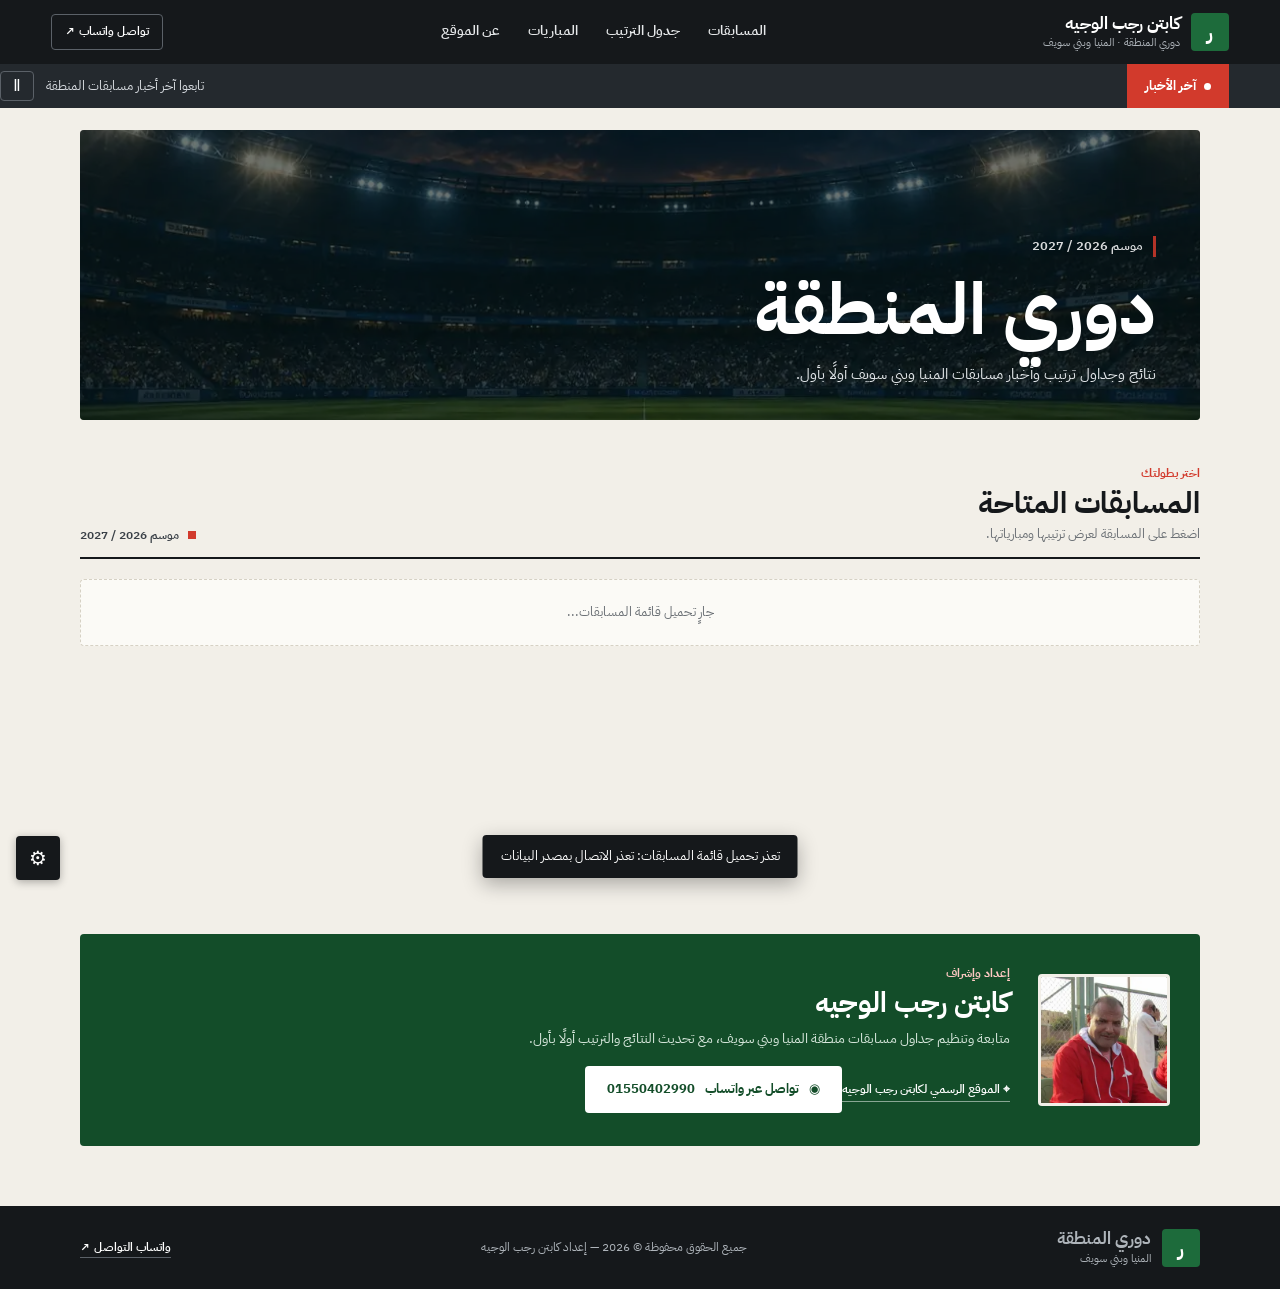
==== index.html @ 8dfc8357 "Add files via upload" ====
<!doctype html>
<html lang="ar" dir="rtl">
<head>
  <meta charset="utf-8">
  <meta name="viewport" content="width=device-width, initial-scale=1">
  <meta name="theme-color" content="#15181b">
  <meta name="description" content="الموقع الرسمي لكابتن رجب الوجيه لمتابعة وتنظيم مسابقات كرة القدم بمنطقة المنيا وبني سويف، مع نتائج المباريات وجداول الترتيب وأخبار المسابقات لموسم 2026-2027.">
  <meta name="author" content="كابتن رجب الوجيه">
  <link rel="canonical" href="https://elwageh27.github.io/league-management-2027/">
  <meta property="og:type" content="website">
  <meta property="og:locale" content="ar_EG">
  <meta property="og:site_name" content="كابتن رجب الوجيه | دوري المنطقة">
  <meta property="og:title" content="كابتن رجب الوجيه | الموقع الرسمي لمسابقات المنيا وبني سويف">
  <meta property="og:description" content="الموقع الرسمي لمتابعة وتنظيم مسابقات كرة القدم بمنطقة المنيا وبني سويف، والنتائج وجداول الترتيب والأخبار.">
  <meta property="og:url" content="https://elwageh27.github.io/league-management-2027/">
  <meta property="og:image" content="https://elwageh27.github.io/league-management-2027/assets/standings-reference.jpg">
  <meta property="og:image:alt" content="جدول ترتيب مسابقات منطقة المنيا وبني سويف بإشراف كابتن رجب الوجيه">
  <meta name="twitter:card" content="summary_large_image">
  <meta name="twitter:title" content="كابتن رجب الوجيه | دوري المنطقة">
  <meta name="twitter:description" content="الموقع الرسمي لمتابعة مسابقات كرة القدم بمنطقة المنيا وبني سويف.">
  <meta name="twitter:image" content="https://elwageh27.github.io/league-management-2027/assets/standings-reference.jpg">
  <title>كابتن رجب الوجيه | الموقع الرسمي لدوري المنطقة بالمنيا وبني سويف</title>
  <script type="application/ld+json">
  {
    "@context": "https://schema.org",
    "@graph": [
      {
        "@type": "Person",
        "@id": "https://elwageh27.github.io/league-management-2027/#organizer",
        "name": "كابتن رجب الوجيه",
        "url": "https://elwageh27.github.io/league-management-2027/",
        "image": "https://elwageh27.github.io/league-management-2027/assets/coach-ragab-web.webp",
        "description": "المسؤول عن تنظيم وإدارة ومتابعة مسابقات كرة القدم بمنطقة المنيا وبني سويف."
      },
      {
        "@type": "WebSite",
        "@id": "https://elwageh27.github.io/league-management-2027/#website",
        "url": "https://elwageh27.github.io/league-management-2027/",
        "name": "كابتن رجب الوجيه | دوري المنطقة",
        "description": "متابعة وتنظيم مسابقات كرة القدم بمنطقة المنيا وبني سويف، والنتائج وجداول الترتيب والأخبار.",
        "inLanguage": "ar-EG",
        "publisher": {
          "@id": "https://elwageh27.github.io/league-management-2027/#organizer"
        }
      }
    ]
  }
  </script>
  <link rel="preconnect" href="https://fonts.googleapis.com">
  <link rel="preconnect" href="https://fonts.gstatic.com" crossorigin>
  <link href="https://fonts.googleapis.com/css2?family=IBM+Plex+Sans+Arabic:wght@400;600;700&display=swap" rel="stylesheet">
  <link rel="preload" as="image" href="assets/stadium-bg.webp">
  <link rel="stylesheet" href="style.css">
</head>
<body>
  <div class="topline"></div>
  <header class="site-header">
    <a class="brand" href="#home" aria-label="الرئيسية">
      <span class="brand-mark">ر</span>
      <span><strong>كابتن رجب الوجيه</strong><small>دوري المنطقة · المنيا وبني سويف</small></span>
    </a>
    <nav id="mainNav">
      <a href="#leagues">المسابقات</a><a href="#standings">جدول الترتيب</a><a href="#matches">المباريات</a><a href="#about">عن الموقع</a>
    </nav>
    <a class="header-contact" href="https://wa.me/201550402990" target="_blank" rel="noopener">تواصل واتساب <span>↗</span></a>
    <button class="menu-toggle" id="menuToggle" aria-label="فتح القائمة">☰</button>
  </header>

  <section class="news-ticker" aria-label="شريط الأخبار">
    <div class="news-label"><i></i> آخر الأخبار</div>
    <div class="news-viewport"><div class="news-track" id="newsTrack"><span class="news-empty">تابعوا آخر أخبار مسابقات المنطقة</span></div></div>
    <button class="news-pause" id="newsPause" type="button" aria-label="إيقاف حركة الأخبار">Ⅱ</button>
  </section>

  <div class="news-modal hidden" id="newsModal" role="dialog" aria-modal="true" aria-labelledby="newsModalTitle">
    <div class="news-modal-card">
      <button class="news-modal-close" id="newsModalClose" aria-label="إغلاق">×</button>
      <span class="section-kicker">خبر من أخبار المنطقة</span><h2 id="newsModalTitle">عنوان الخبر</h2>
      <p id="newsModalBody"></p><small id="newsModalDate"></small>
    </div>
  </div>

  <div class="news-modal img-modal hidden" id="imgModal" role="dialog" aria-modal="true" aria-labelledby="imgModalTitle">
    <div class="news-modal-card">
      <button class="news-modal-close" id="imgModalClose" aria-label="إغلاق">×</button>
      <h2 id="imgModalTitle">افتح الموقع في المتصفح</h2>
      <p id="imgModalHint"></p>
      <img id="imgModalPic" alt="جدول الترتيب">
      <div class="img-modal-actions">
        <button class="btn btn-gold" id="imgOpenBrowser" type="button">فتح في المتصفح</button>
        <button class="btn btn-outline" id="imgCopyLink" type="button">نسخ رابط الموقع</button>
      </div>
    </div>
  </div>

  <main id="home">
    <section class="hero wrap" aria-label="مقدمة الموقع">
      <div class="hero-inner">
        <span class="hero-season">موسم 2026 / 2027</span>
        <h1>دوري المنطقة</h1>
        <p>نتائج وجداول ترتيب وأخبار مسابقات المنيا وبني سويف أولًا بأول.</p>
      </div>
    </section>

    <section class="section wrap" id="leagues">
      <div class="section-heading">
        <div><span class="section-kicker">اختر بطولتك</span><h2>المسابقات <em>المتاحة</em></h2><p>اضغط على المسابقة لعرض ترتيبها ومبارياتها.</p></div>
        <span class="live-pill"><i></i> موسم 2026 / 2027</span>
      </div>
      <div class="league-grid" id="leagueGrid">
        <div class="loading-card">جارٍ تحميل قائمة المسابقات...</div>
      </div>
    </section>

    <section class="section wrap competition-section hidden" id="competitionPanel">
      <div class="competition-banner compact-banner">
        <div class="competition-title-wrap"><span class="section-kicker">المسابقة المختارة</span><h2 id="competitionTitle">القسم الرابع</h2><p id="competitionRegion">منطقة المنيا وبني سويف</p><span class="selected-week" id="selectedWeek">لم تبدأ المباريات</span></div>
        <button class="btn btn-gold back-leagues" id="backToLeagues" type="button">← كل المسابقات</button>
      </div>
    </section>

    <section class="section wrap hidden" id="standingsSection">
      <div class="section-heading">
        <div><span class="section-kicker">ترتيب المسابقة</span><h2>جدول <em>الترتيب</em></h2><p>يتم احتساب النقاط وفارق الأهداف تلقائيًا.</p></div>
        <span class="live-pill"><i></i> الترتيب الحالي</span>
      </div>
      <div class="table-shell">
        <div class="table-top"><div><b id="tableLeagueName">القسم الرابع</b><small id="tableRegion">منطقة المنيا وبني سويف</small></div><span class="table-week" id="tableWeek">بعد الأسبوع الرابع</span></div>
        <div class="table-scroll"><table class="standings-table">
          <thead><tr><th>#</th><th class="team-col">الفريق</th><th>لعب</th><th>فاز</th><th>تعادل</th><th>خسر</th><th>له</th><th>عليه</th><th>الفارق</th><th>النقاط</th></tr></thead>
          <tbody id="standingsBody"><tr><td colspan="10">اختر مسابقة لعرض الجدول.</td></tr></tbody>
        </table></div>
        <div class="table-legend"><span><i class="legend-dot gold"></i> المراكز الأولى</span><span><i class="legend-dot green"></i> مركز متقدم</span><span>كسر التعادل: النقاط ثم فارق الأهداف ثم الأهداف المسجلة.</span></div>
      </div>
      <div class="standings-export">
        <button class="btn btn-gold" id="downloadStandingsImage" type="button">▧ تحميل جدول الترتيب كصورة</button>
        <button class="btn btn-whatsapp" id="shareStandingsText" type="button">مشاركة الترتيب على واتساب</button>
        <small>الصورة بتتنزل من المتصفح، ومشاركة واتساب بتشتغل من أي مكان حتى من فيسبوك.</small>
      </div>
    </section>

    <section class="section wrap hidden" id="matches">
      <div class="section-heading"><div><span class="section-kicker">سجل المواجهات</span><h2>المباريات <em>والنتائج</em></h2><p>كل نتائج المسابقة المختارة في مكان واحد.</p></div></div>
      <div class="matches-shell"><div class="matches-head"><b>نتائج المباريات</b><span id="matchesCount">0 مباراة</span></div><div id="matchesList"><div class="empty-state">لا توجد مباريات مسجلة حتى الآن.</div></div></div>
    </section>

    <section class="section wrap coach-section" id="about">
      <div class="coach-photo-wrap"><img src="assets/coach-ragab-web.webp" alt="صورة كابتن رجب الوجيه" class="coach-photo" width="160" height="160" loading="lazy" decoding="async"><span class="photo-ring"></span></div>
      <div class="coach-copy"><span class="section-kicker">إعداد وإشراف</span><h2>كابتن <em>رجب الوجيه</em></h2><p>متابعة وتنظيم جداول مسابقات منطقة المنيا وبني سويف، مع تحديث النتائج والترتيب أولًا بأول.</p><a class="coach-official-link" href="https://elwageh27.github.io/league-management-2027/" target="_blank" rel="noopener">⌖ الموقع الرسمي لكابتن رجب الوجيه</a><a class="btn btn-gold whatsapp-btn" href="https://wa.me/201550402990" target="_blank" rel="noopener"><span>◉</span> تواصل عبر واتساب <b>01550402990</b></a></div>
      <div class="coach-decoration">⚽</div>
    </section>
  </main>

  <footer class="site-footer">
    <div class="footer-inner wrap"><a class="brand" href="#home"><span class="brand-mark">ر</span><span><strong>دوري المنطقة</strong><small>المنيا وبني سويف</small></span></a><p>جميع الحقوق محفوظة © <span id="yearNow"></span> — إعداد كابتن رجب الوجيه</p><a href="https://wa.me/201550402990" target="_blank" rel="noopener">واتساب التواصل ↗</a></div>
  </footer>

  <button class="admin-fab" id="adminReveal" type="button" title="دخول الإدارة">⚙</button>
  <section class="admin-section hidden" id="admin">
    <div class="wrap">
      <div class="admin-heading"><div><span class="section-kicker">إدارة الموقع</span><h2>لوحة <em>التحكم</em></h2><p>التعديلات تُحفظ في Google Sheets ثم تُنشر ملفات البيانات إلى GitHub.</p></div><button class="btn btn-outline-dark" id="closeAdmin">إغلاق</button></div>
      <div class="login-card" id="loginCard"><form id="loginForm"><label for="password">رمز الإدارة PIN</label><div class="login-row"><input id="password" type="password" autocomplete="current-password" placeholder="أدخل رمز الإدارة" required><button class="btn btn-gold" type="submit">دخول</button></div><small id="loginNote">رمز الإدارة لا يُحفظ داخل الموقع.</small></form></div>
      <div class="dashboard hidden" id="dashboard">
        <div class="dashboard-top"><span class="admin-status">● متصل بوضع الإدارة</span><button class="mini-btn" id="logoutBtn">تسجيل الخروج</button></div>
        <div class="admin-league-bar"><label for="adminLeagueSelect">المسابقة التي تريد إدارتها</label><select id="adminLeagueSelect"></select></div>
        <div class="admin-tabs">
          <button class="tab active" data-tab="matchTab">إضافة نتيجة</button>
          <button class="tab" data-tab="teamTab">الفرق</button>
          <button class="tab" data-tab="baseTab">الرصيد الأساسي</button>
          <button class="tab" data-tab="settingsTab">إعدادات الأسبوع</button>
          <button class="tab" data-tab="newsTab">الأخبار</button>
        </div>
        <div class="tab-content active" id="matchTab">
          <div class="admin-grid">
            <form class="admin-card" id="matchForm"><h3>تسجيل مباراة</h3><div class="form-grid">
              <label>الأسبوع<input id="matchWeek" type="number" min="1" value="1" required></label>
              <label>التاريخ<input id="matchDate" type="date"></label>
              <label>الفريق الأول<select id="homeTeam"></select></label><label>الفريق الثاني<select id="awayTeam"></select></label>
              <label>أهداف الأول<input id="homeGoals" type="number" min="0" value="0" required></label><label>أهداف الثاني<input id="awayGoals" type="number" min="0" value="0" required></label>
            </div><button class="btn btn-gold" type="submit">حفظ النتيجة ونشر الترتيب</button><small id="matchFeedback"></small></form>
            <div class="admin-card"><h3>المباريات المسجلة</h3><div id="adminMatches" class="admin-list"></div></div>
          </div>
        </div>
        <div class="tab-content" id="teamTab">
          <div class="admin-grid">
            <form class="admin-card" id="teamForm"><h3>إضافة فريق جديد</h3><label>اسم الفريق<input id="newTeamName" required placeholder="اسم الفريق"></label><button class="btn btn-gold" type="submit">إضافة الفريق</button></form>
            <div class="admin-card"><h3>فرق المسابقة</h3><div id="adminTeams" class="admin-list"></div></div>
          </div>
        </div>
        <div class="tab-content" id="baseTab">
          <form class="admin-card" id="manualStatsForm"><h3>تعديل الرصيد الأساسي لفريق</h3><label>الفريق<select id="manualTeam"></select></label><div class="form-grid stats-grid">
            <label>لعب<input id="manualPlayed" type="number" min="0"></label><label>فاز<input id="manualWon" type="number" min="0"></label><label>تعادل<input id="manualDrawn" type="number" min="0"></label><label>خسر<input id="manualLost" type="number" min="0"></label><label>له<input id="manualGF" type="number" min="0"></label><label>عليه<input id="manualGA" type="number" min="0"></label><label>النقاط<input id="manualPoints" type="number" min="0"></label>
          </div><button class="btn btn-gold" type="submit">حفظ الرصيد الأساسي</button><small>الرصيد الأساسي يُضاف إلى نتائج المباريات الجديدة.</small></form>
        </div>
        <div class="tab-content" id="settingsTab">
          <form class="admin-card" id="settingsForm"><h3>بيانات المسابقة</h3><div class="form-grid"><label>اسم المسابقة<input id="settingTitle" required></label><label>المنطقة<input id="settingRegion"></label><label>الموسم<input id="settingSeason"></label><label>الأسبوع الحالي<input id="settingWeek" type="number" min="0"></label></div><button class="btn btn-gold" type="submit">حفظ الإعدادات</button><small id="settingsFeedback"></small></form>
        </div>
        <div class="tab-content" id="newsTab">
          <div class="admin-grid">
            <form class="admin-card" id="newsForm"><h3>نشر خبر مشترك</h3><label>عنوان الخبر<input id="newsTitle" required placeholder="عنوان مختصر"></label><label>نص الخبر<textarea id="newsContent" rows="4" required placeholder="اكتب تفاصيل الخبر"></textarea></label><button class="btn btn-gold" type="submit">نشر الخبر على كل المسابقات</button></form>
            <div class="admin-card"><h3>الأخبار المنشورة</h3><div id="adminNews" class="admin-list"></div></div>
          </div>
        </div>
      </div>
    </div>
  </section>
  <div class="toast" id="toast" role="status"></div>
  <script src="app.js"></script>
</body>
</html>
---- style.css ----
/* ==========================================================
   دوري المنطقة — نشرة المباراة
   ورق دافئ + حبر أسود + أخضر ملعب + أحمر للتنبيه. ألوان مسطحة، بدون تدرجات ولا توهج.
   الخط: IBM Plex Sans Arabic (400 / 600 / 700)
   ========================================================== */
*{box-sizing:border-box}
:root{
  --paper:#f2efe8;--card:#fbfaf6;--ink:#15181b;--ink2:#3a4047;--mute:#6b7075;
  --line:#d6d1c4;--hover:#eae6da;--soft:#ebe7da;
  --green:#1d6b3b;--green-d:#134d29;--red:#d23a2c;--pos:#1d6b3b;--neg:#c0372a;
}
html{scroll-behavior:smooth;scroll-padding-top:84px;-webkit-text-size-adjust:100%;overflow-x:hidden;max-width:100%}
body{margin:0;font-family:"IBM Plex Sans Arabic",system-ui,-apple-system,"Segoe UI",sans-serif;font-weight:400;font-size:16px;line-height:1.6;color:var(--ink);background:var(--paper);min-height:100vh;overflow-x:clip;max-width:100%}
a{text-decoration:none;color:inherit}
button,input,select,textarea{font:inherit}
img{max-width:100%}
.hidden{display:none!important}
.wrap{width:min(1120px,92%);margin-inline:auto}
:focus-visible{outline:3px solid var(--red);outline-offset:2px}

/* ---------- Header ---------- */
.topline{display:none}
.site-header{position:sticky;top:0;z-index:30;height:64px;padding:0 max(4vw,16px);display:flex;align-items:center;justify-content:space-between;gap:16px;background:var(--ink);color:#fff}
.brand{display:flex;align-items:center;gap:11px;flex-shrink:0}
.brand-mark{width:38px;height:38px;border-radius:4px;display:grid;place-items:center;font-size:20px;font-weight:700;background:var(--green);color:#fff}
.brand strong{display:block;font-weight:700;font-size:17px;line-height:1.25}
.brand small{display:block;color:#aeb4ba;font-size:11px}
.site-header nav{display:flex;align-items:center;gap:clamp(14px,2.4vw,28px);font-size:14px;font-weight:600;color:#e6e8ea}
.site-header nav a{padding:4px 0;border-bottom:2px solid transparent}
.site-header nav a:hover{border-color:var(--red)}
.header-contact{border:1px solid #5b6168;color:#fff;padding:7px 13px;border-radius:4px;font-size:12px;font-weight:600;white-space:nowrap}
.header-contact:hover{background:#fff;color:var(--ink)}
.menu-toggle{display:none;background:none;color:#fff;border:0;font-size:26px;cursor:pointer}

/* ---------- News ticker ---------- */
.news-ticker{height:44px;background:#24292e;color:#fff;display:flex;align-items:center;gap:12px;padding:0 max(4vw,14px) 0 0;overflow:hidden;position:relative;z-index:15}
.news-label{height:100%;display:flex;align-items:center;gap:8px;padding:0 18px;background:var(--red);color:#fff;font-weight:700;font-size:13px;white-space:nowrap}
.news-label i{width:7px;height:7px;background:#fff;border-radius:50%}
.news-viewport{direction:ltr;flex:1;min-width:0;overflow:hidden;height:100%;display:flex;align-items:center}
.news-track{display:flex;align-items:center;gap:22px;width:max-content;white-space:nowrap;direction:rtl;animation:tickerLTR 32s linear infinite;will-change:transform}
.news-track:hover,.news-track.paused{animation-play-state:paused}
@keyframes tickerLTR{0%{transform:translateX(-50%)}100%{transform:translateX(0)}}
.news-item{border:0;background:transparent;color:#fff;font-weight:600;font-size:14px;cursor:pointer;padding:6px 0}
.news-item:hover{text-decoration:underline}
.news-separator{color:var(--red);font-size:12px}
.news-empty{color:#d7dbe0;font-size:13px}
.news-pause{width:34px;height:30px;flex-shrink:0;border:1px solid #5b6168;border-radius:4px;background:transparent;color:#fff;font-size:15px;cursor:pointer}

/* ---------- Hero ---------- */
.hero{position:relative;isolation:isolate;overflow:hidden;margin-top:22px;min-height:290px;display:flex;align-items:flex-end;border-radius:4px;background:#10201a url("assets/stadium-bg.webp") center 40%/cover no-repeat}
.hero:before{content:"";position:absolute;inset:0;z-index:-1;background:rgba(8,18,13,.58)}
.hero:after{display:none}
.hero-inner{padding:30px clamp(20px,4vw,44px) 32px;max-width:640px}
.hero-season{display:block;color:#fff;opacity:.85;font-size:13px;font-weight:600;border-right:3px solid var(--red);padding-right:10px;margin-bottom:12px}
.hero h1{font-weight:700;font-size:clamp(40px,8vw,72px);line-height:1.15;margin:0 0 8px;color:#fff}
.hero p{margin:0;color:#e3e7ea;font-size:15px;line-height:1.9;max-width:500px}

/* ---------- Sections ---------- */
.section{padding-top:44px}
.section#leagues{min-height:50vh}
.section-heading{display:flex;align-items:flex-end;justify-content:space-between;gap:15px;margin-bottom:20px;padding-bottom:12px;border-bottom:2px solid var(--ink)}
.section-heading h2,.admin-heading h2{font-weight:700;font-size:30px;line-height:1.3;margin:0;color:var(--ink)}
.section-heading h2 em,.coach-copy h2 em,.admin-heading h2 em{font-style:normal;color:inherit}
.section-heading p,.admin-heading p{margin:2px 0 0;color:var(--mute);font-size:13px}
.section-kicker{display:block;font-size:12px;color:var(--red);font-weight:700}
.live-pill{color:var(--ink2);font-size:12px;font-weight:600;white-space:nowrap}
.live-pill i{display:inline-block;width:8px;height:8px;background:var(--red);margin-left:6px}

/* ---------- Buttons ---------- */
.btn{border:2px solid transparent;border-radius:4px;padding:11px 20px;font-weight:700;font-size:14px;cursor:pointer;display:inline-flex;align-items:center;justify-content:center;gap:10px;transition:background .15s,color .15s}
.btn:active{transform:translateY(1px)}
.btn:disabled{opacity:.6;cursor:wait}
.btn-gold{background:var(--ink);color:#fff}
.btn-gold:hover{background:var(--green)}
.btn-outline{border-color:currentColor;color:var(--ink);background:transparent}
.btn-outline:hover{background:var(--ink);color:#fff;border-color:var(--ink)}
.btn-whatsapp{background:#1c8a46;color:#fff}
.btn-whatsapp:hover{background:#14693a}

/* ---------- League list ---------- */
.league-grid{display:grid;grid-template-columns:repeat(2,minmax(0,1fr));gap:0 36px;counter-reset:lc}
.league-card{position:relative;display:block;text-align:right;border:0;border-bottom:1px solid var(--line);border-radius:0;padding:18px 54px 18px 8px;background:transparent;cursor:pointer;color:var(--ink);counter-increment:lc;transition:background .15s}
.league-card:before{content:counter(lc,decimal-leading-zero);position:absolute;right:8px;top:19px;font-size:20px;font-weight:700;color:var(--red);font-variant-numeric:tabular-nums}
.league-card:hover{background:var(--hover)}
.league-card.active{background:var(--ink);color:#fff}
.league-card.active:before{color:#fff}
.league-card.active p{color:#c9ced3}
.league-card-top{position:absolute;left:10px;top:50%;transform:translateY(-50%)}
.league-icon{display:none}
.league-arrow{font-size:20px;color:var(--mute)}
.league-card.active .league-arrow{color:#fff}
.league-card h3{font-size:18px;font-weight:700;margin:0 0 2px}
.league-card p{font-size:12px;color:var(--mute);margin:0}
.loading-card,.empty-state{grid-column:1/-1;padding:22px;text-align:center;color:var(--mute);background:var(--card);border:1px dashed var(--line);border-radius:4px;font-size:13px}

/* ---------- Selected competition ---------- */
.competition-section{padding-top:26px}
.competition-banner{display:flex;align-items:center;justify-content:space-between;gap:16px;padding:20px 24px;border-radius:4px;background:var(--green-d);color:#fff}
.competition-title-wrap{display:flex;flex-direction:column;gap:2px}
.competition-banner .section-kicker{color:#ffc9c3}
.competition-banner h2{font-weight:700;font-size:28px;margin:0;line-height:1.3}
.competition-banner p{margin:0;color:#cfe3d5;font-size:13px}
.selected-week{align-self:flex-start;margin-top:6px;font-size:12px;font-weight:600;color:#fff;border-right:3px solid var(--red);padding-right:8px}
.back-leagues{white-space:nowrap;flex-shrink:0;color:#fff}
.back-leagues:hover{background:#fff;color:var(--green-d);border-color:#fff}

/* ---------- Standings ---------- */
.table-shell{border:1px solid var(--ink);border-radius:4px;overflow:hidden;background:var(--card)}
.table-top{display:flex;justify-content:space-between;align-items:center;gap:12px;padding:14px 18px;border-bottom:1px solid var(--ink);background:var(--card)}
.table-top b{display:block;font-weight:700;font-size:20px;line-height:1.3}
.table-top small{color:var(--mute);font-size:12px}
.table-week{font-size:12px;font-weight:700;color:#fff;background:var(--red);padding:3px 10px;border-radius:3px;white-space:nowrap}
.table-scroll{overflow-x:auto;-webkit-overflow-scrolling:touch;overscroll-behavior-x:contain}
.standings-table{width:100%;min-width:560px;border-collapse:separate;border-spacing:0;text-align:center;font-size:14px}
.standings-table th{background:var(--ink);color:#fff;font-weight:600;font-size:12px;padding:11px 6px;white-space:nowrap}
.standings-table td{padding:11px 6px;font-weight:600;white-space:nowrap;color:var(--ink);background:var(--card);border-bottom:1px solid var(--line);font-variant-numeric:tabular-nums;direction:ltr}
.standings-table tbody tr:last-child td{border-bottom:0}
.standings-table th:nth-child(1),.standings-table td:nth-child(1){position:sticky;right:0;z-index:2;width:46px;min-width:46px}
.standings-table th:nth-child(2),.standings-table td:nth-child(2){position:sticky;right:46px;z-index:2;text-align:right;box-shadow:-6px 0 6px -6px rgba(0,0,0,.25)}
.standings-table th:last-child,.standings-table td:last-child{position:sticky;left:0;z-index:2;min-width:64px;box-shadow:6px 0 6px -6px rgba(0,0,0,.25)}
.standings-table td.team-cell{direction:rtl;text-align:right;font-weight:700;min-width:136px;max-width:210px;overflow:hidden;text-overflow:ellipsis}
.standings-table .team-col{text-align:right}
.team-badge{display:none}
.rank{font-weight:600;color:var(--mute)}
.standings-table td.rank.top{color:var(--green);font-weight:700;font-size:16px}
.standings-table tbody tr:nth-child(1) td:first-child{box-shadow:inset -4px 0 0 var(--green)}
.positive{color:var(--pos)}
.negative{color:var(--neg)}
.standings-table tbody tr td.points{background:var(--soft);font-weight:700;font-size:16px}
.standings-table tbody tr:hover td{background:var(--hover)}
.standings-table tbody tr:hover td.points{background:#e1dccd}
.table-legend{display:flex;gap:16px;flex-wrap:wrap;padding:11px 16px;color:var(--mute);font-size:11px;background:var(--paper);border-top:1px solid var(--line)}
.legend-dot{display:inline-block;width:9px;height:9px;margin-left:5px}
.legend-dot.gold{background:var(--green)}
.legend-dot.green{background:var(--ink2)}
.standings-export{display:flex;align-items:center;gap:12px;flex-wrap:wrap;margin-top:16px}
.standings-export .btn{padding:12px 22px;font-size:14px}
.standings-export small{font-size:12px;color:var(--mute)}

/* ---------- Matches ---------- */
.matches-shell{border:1px solid var(--ink);border-radius:4px;overflow:hidden;background:var(--card)}
.matches-head{display:flex;justify-content:space-between;align-items:center;padding:12px 18px;background:var(--ink);color:#fff}
.matches-head b{font-size:15px;font-weight:700}
.matches-head span{font-size:12px;color:#c9ced3}
.match-row{display:grid;grid-template-columns:92px 1fr 100px;align-items:center;gap:14px;padding:13px 18px;border-bottom:1px solid var(--line);content-visibility:auto;contain-intrinsic-size:auto 62px}
.match-row:last-child{border-bottom:0}
.match-week{font-size:12px;font-weight:600;color:var(--mute)}
.match-teams{display:grid;grid-template-columns:minmax(0,1fr) auto minmax(0,1fr);align-items:center;gap:12px;font-weight:700;font-size:15px}
.match-teams span:last-child{text-align:left}
.score{background:var(--ink);color:#fff;padding:4px 14px;border-radius:3px;font-weight:700;font-size:16px;direction:rtl;unicode-bidi:isolate;white-space:nowrap;font-variant-numeric:tabular-nums}
.match-date{text-align:left;color:var(--mute);font-size:12px}

/* ---------- Coach ---------- */
.coach-section{position:relative;display:flex;align-items:center;gap:28px;padding:30px;margin-top:64px;margin-bottom:60px;overflow:hidden;border-radius:4px;background:var(--green-d);color:#fff}
.coach-photo-wrap{position:relative;width:132px;height:132px;flex-shrink:0}
.coach-photo{width:100%;height:100%;object-fit:cover;border-radius:4px;border:3px solid var(--paper);display:block}
.photo-ring{display:none}
.coach-copy{max-width:600px}
.coach-copy .section-kicker{color:#ffc9c3}
.coach-copy h2{font-weight:700;font-size:28px;margin:2px 0 4px;line-height:1.3}
.coach-copy p{color:#d6e6db;line-height:1.9;font-size:14px;margin:4px 0 14px}
.coach-official-link{display:inline-block;margin:0 0 14px;color:#fff;font-size:12px;font-weight:600;border-bottom:1px solid rgba(255,255,255,.5);padding-bottom:2px}
.coach-official-link:hover{border-color:var(--red)}
.whatsapp-btn{font-size:13px;background:#fff;color:var(--green-d)}
.whatsapp-btn:hover{background:var(--ink);color:#fff}
.coach-decoration{display:none}

/* ---------- Footer ---------- */
.site-footer{background:var(--ink);color:#aeb4ba;padding:22px 0}
.footer-inner{display:flex;align-items:center;justify-content:space-between;gap:15px}
.footer-inner p{font-size:12px;margin:0}
.footer-inner>a:last-child{font-size:12px;color:#fff;font-weight:600;border-bottom:1px solid #5b6168}
.footer-inner>a:last-child:hover{border-color:var(--red)}

/* ---------- Admin ---------- */
.admin-fab{position:fixed;bottom:max(20px,env(safe-area-inset-bottom));left:max(16px,env(safe-area-inset-left));width:44px;height:44px;border:0;border-radius:4px;background:var(--ink);color:#fff;font-size:20px;box-shadow:0 2px 8px rgba(0,0,0,.3);z-index:35;cursor:pointer}
.admin-section{padding:50px 0 70px;background:var(--soft);border-top:2px solid var(--ink)}
.admin-heading{display:flex;justify-content:space-between;align-items:center;margin-bottom:20px}
.admin-heading h2{font-size:28px}
.btn-outline-dark{border-color:var(--ink);background:transparent;color:var(--ink)}
.btn-outline-dark:hover{background:var(--ink);color:#fff}
select,input,textarea{border:1px solid #b9b3a3;border-radius:4px;padding:10px 12px;background:#fff;color:var(--ink);outline:none;min-width:0}
select:focus,input:focus,textarea:focus{border-color:var(--ink);box-shadow:0 0 0 2px rgba(21,24,27,.15)}
.login-card,.admin-card{background:var(--card);border:1px solid var(--line);border-radius:4px;padding:20px;color:var(--ink);min-width:0}
.login-card{max-width:540px}
.login-card label,.admin-card label{display:flex;flex-direction:column;gap:6px;color:var(--ink2);font-size:13px;font-weight:600}
.login-row{display:flex;gap:9px;margin:9px 0}.login-row input{flex:1}
.login-card small,.admin-card small{display:block;color:var(--mute);font-size:11px;margin-top:9px}
.dashboard-top{display:flex;justify-content:space-between;align-items:center;gap:10px;flex-wrap:wrap;margin-bottom:14px}
.admin-status{color:var(--green);font-size:12px;font-weight:700}
.admin-league-bar{display:flex;align-items:center;gap:12px;background:var(--ink);padding:12px 16px;border-radius:4px;margin-bottom:12px}
.admin-league-bar label{color:#fff;white-space:nowrap;font-size:12px}
.admin-league-bar select{min-width:230px}
.admin-tabs{display:flex;gap:6px;flex-wrap:wrap;margin-bottom:14px}
.tab{border:1px solid var(--ink);background:transparent;color:var(--ink);padding:9px 14px;border-radius:4px;font-size:12px;font-weight:600;cursor:pointer}
.tab.active{background:var(--ink);color:#fff}
.tab-content{display:none}.tab-content.active{display:block}
.admin-grid{display:grid;grid-template-columns:minmax(0,1fr) minmax(0,1fr);gap:14px}
.admin-card h3{margin:0 0 15px;font-size:17px;font-weight:700}
.form-grid{display:grid;grid-template-columns:repeat(2,minmax(0,1fr));gap:12px;margin-bottom:14px}
.form-grid input,.form-grid select,.admin-card input,.admin-card select,.admin-card textarea{width:100%;max-width:100%}
.admin-card>label{margin-bottom:12px}.admin-card>.btn{margin-top:8px}
.admin-list{display:flex;flex-direction:column;gap:8px;max-height:430px;overflow:auto}
.admin-item{display:flex;align-items:center;justify-content:space-between;gap:10px;padding:9px 10px;border:1px solid var(--line);border-radius:4px;font-size:12px}
.admin-item>*:first-child{min-width:0;overflow-wrap:anywhere}
.mini-actions{display:flex;gap:5px;flex-shrink:0}
.mini-btn{border:1px solid #b9b3a3;background:#fff;color:var(--ink2);border-radius:3px;padding:5px 9px;font-size:11px;cursor:pointer}
.mini-btn.delete{color:var(--neg);border-color:#e3b8b3}
.stats-grid{grid-template-columns:repeat(4,minmax(0,1fr))}

/* ---------- Toast + modals ---------- */
.toast{position:fixed;bottom:22px;right:50%;transform:translate(50%,20px);opacity:0;pointer-events:none;background:var(--ink);color:#fff;padding:11px 18px;border-radius:4px;font-size:13px;box-shadow:0 6px 20px rgba(0,0,0,.3);z-index:100;transition:.25s;max-width:min(90vw,500px);text-align:center}
.toast.show{opacity:1;transform:translate(50%,0)}
.news-modal{position:fixed;inset:0;background:rgba(15,18,20,.78);z-index:90;display:grid;place-items:center;padding:20px}
.news-modal-card{position:relative;background:var(--card);border-top:4px solid var(--red);width:min(560px,100%);border-radius:4px;padding:26px;color:var(--ink)}
.news-modal-close{position:absolute;left:12px;top:10px;border:0;background:var(--soft);color:var(--ink);border-radius:4px;width:32px;height:32px;font-size:22px;cursor:pointer}
.news-modal-card h2{font-weight:700;margin:6px 0 8px;font-size:24px;line-height:1.4}
.news-modal-card p{line-height:2;color:var(--ink2)}
.news-modal-card small{color:var(--mute)}
.img-modal{overflow-y:auto;align-items:start}
.img-modal .news-modal-card{margin:auto;padding:22px 18px}
.img-modal h2{font-size:22px}
.img-modal p{margin:0 0 12px;padding:10px 12px;font-size:14px;font-weight:600;line-height:1.8;color:var(--ink);background:#fbe9e6;border-right:3px solid var(--red);border-radius:3px}
.img-modal img{display:block;width:100%;height:auto;border-radius:4px;border:1px solid var(--line)}
.img-modal-actions{display:flex;flex-wrap:wrap;gap:10px;margin-top:14px}
.img-modal-actions .btn{flex:1;min-width:130px;padding:12px 10px;font-size:13px}

/* ---------- Tablet ---------- */
@media(max-width:900px){
  .site-header nav{gap:14px}
}

/* ---------- Mobile ---------- */
@media(max-width:650px){
  html{scroll-padding-top:70px}
  .site-header{height:60px;padding:0 14px;gap:10px}
  .brand-mark{width:36px;height:36px;font-size:18px}
  .brand strong{font-size:15px}.brand small{font-size:10px}
  .site-header nav{display:none;position:absolute;top:60px;right:0;left:0;background:#1d2226;padding:10px 20px 14px;flex-direction:column;align-items:stretch;gap:0}
  .site-header nav.open{display:flex}
  .site-header nav a{padding:12px 0;border-bottom:1px solid rgba(255,255,255,.1)}
  .header-contact{font-size:11px;padding:6px 9px;margin-right:auto}
  .menu-toggle{display:block;padding:3px}
  .news-ticker{height:42px;padding:0 8px 0 0;gap:8px}
  .news-label{font-size:11px;padding:0 11px}.news-pause{width:30px;height:28px}.news-item{font-size:12px}.news-track{gap:14px}

  .hero{min-height:240px;margin-top:14px}
  .hero-inner{padding:20px 16px 22px}
  .hero p{font-size:13px;line-height:1.8}

  .section{padding-top:32px}
  .section-heading{align-items:flex-start;margin-bottom:14px}
  .section-heading h2{font-size:25px}.section-heading p{font-size:12px}
  .live-pill{font-size:11px}
  .league-grid{grid-template-columns:minmax(0,1fr)}
  .league-card{padding:15px 48px 15px 8px}
  .league-card:before{top:16px;font-size:18px}
  .league-card h3{font-size:16px}.league-card p{font-size:11px}

  .competition-section{padding-top:22px}
  .competition-banner{padding:15px;gap:10px}
  .competition-banner h2{font-size:22px}.competition-banner p{font-size:12px}
  .back-leagues{font-size:11px;padding:8px 10px}

  .table-top{padding:11px 13px}.table-top b{font-size:17px}.table-top small{font-size:10px}
  .standings-table{font-size:13px}
  .standings-table th{padding:10px 5px}.standings-table td{padding:10px 5px}
  .standings-table td.team-cell{min-width:120px;max-width:150px}
  .table-legend{font-size:10px;gap:10px}
  .standings-export{flex-direction:column;align-items:stretch}
  .standings-export .btn{width:100%}
  .standings-export small{font-size:11px;text-align:center}

  .match-row{grid-template-columns:76px 1fr;gap:8px;padding:12px}
  .match-teams{grid-column:1/-1;grid-row:2;gap:8px;font-size:14px}
  .match-date{grid-column:2;grid-row:1}
  .match-week{grid-column:1;grid-row:1}

  .coach-section{margin-top:48px;margin-bottom:40px;padding:18px 16px;gap:16px;align-items:flex-start}
  .coach-photo-wrap{width:84px;height:84px}
  .coach-copy h2{font-size:22px}.coach-copy p{font-size:12px}
  .whatsapp-btn{font-size:11px;padding:10px 12px}

  .footer-inner{flex-wrap:wrap}
  .footer-inner p{order:3;width:100%;text-align:center}
  .footer-inner .brand-mark{width:32px;height:32px}

  .admin-fab{bottom:max(14px,env(safe-area-inset-bottom));left:max(12px,env(safe-area-inset-left))}
  .admin-section{padding:34px 0}
  .admin-heading h2{font-size:24px}
  .admin-league-bar{align-items:stretch;flex-direction:column}
  .admin-league-bar select{width:100%;min-width:0}
  .admin-tabs{display:grid;grid-template-columns:repeat(2,minmax(0,1fr))}
  .tab{font-size:11px;padding:9px 6px}
  .admin-grid{grid-template-columns:minmax(0,1fr)}
  .stats-grid{grid-template-columns:repeat(2,minmax(0,1fr))}
  .form-grid{gap:10px}
  .login-row{flex-direction:column}.login-row .btn{width:100%}
}
@media(max-width:400px){
  .brand small,.header-contact span{display:none}
  .brand strong{font-size:14px}
  .hero h1{font-size:38px}
  .standings-table{min-width:520px}
  .coach-section{flex-direction:column;align-items:center;text-align:center}
  .section-heading{flex-direction:column;align-items:flex-start}
}
@media(prefers-reduced-motion:reduce){
  *,*:before,*:after{scroll-behavior:auto!important;animation-duration:.01ms!important;transition-duration:.01ms!important}
}
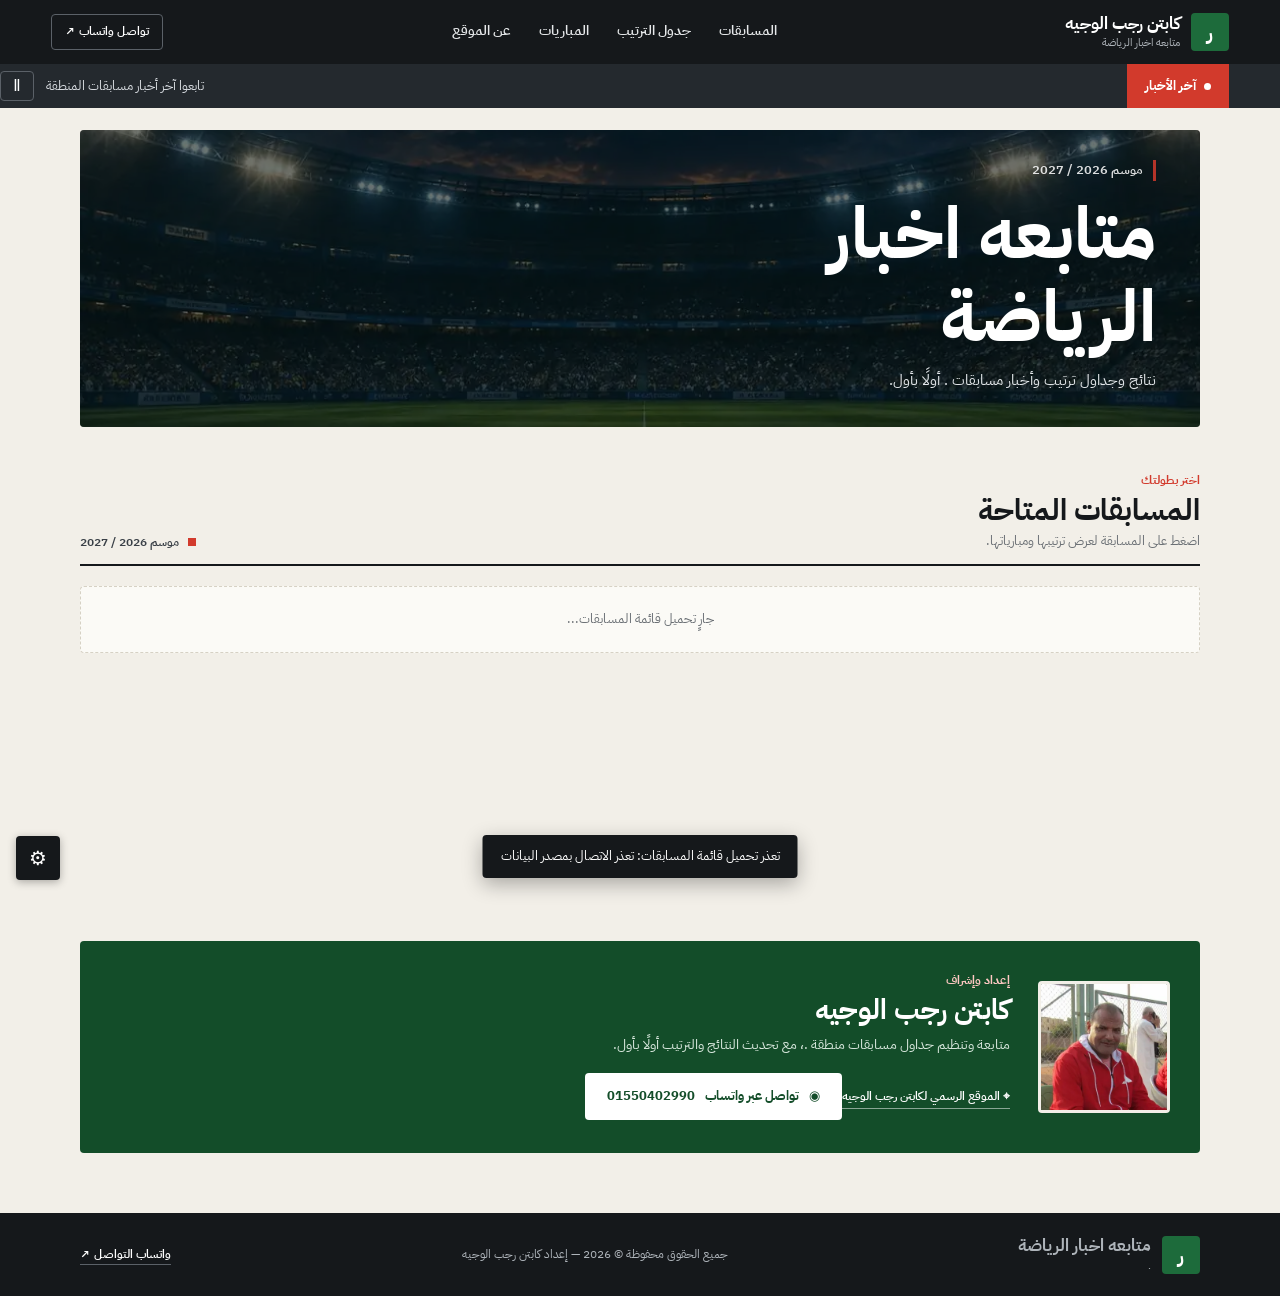
==== commit cb3a26b3: "Add files via upload" ====
--- a/index.html
+++ b/index.html
@@ -4,22 +4,22 @@
   <meta charset="utf-8">
   <meta name="viewport" content="width=device-width, initial-scale=1">
   <meta name="theme-color" content="#15181b">
-  <meta name="description" content="الموقع الرسمي لكابتن رجب الوجيه لمتابعة وتنظيم مسابقات كرة القدم بمنطقة المنيا وبني سويف، مع نتائج المباريات وجداول الترتيب وأخبار المسابقات لموسم 2026-2027.">
+  <meta name="description" content="الموقع الرسمي لكابتن رجب الوجيه لمتابعة وتنظيم مسابقات كرة القدم بمنطقة .، مع نتائج المباريات وجداول الترتيب وأخبار المسابقات لموسم 2026-2027.">
   <meta name="author" content="كابتن رجب الوجيه">
   <link rel="canonical" href="https://elwageh27.github.io/league-management-2027/">
   <meta property="og:type" content="website">
   <meta property="og:locale" content="ar_EG">
-  <meta property="og:site_name" content="كابتن رجب الوجيه | دوري المنطقة">
-  <meta property="og:title" content="كابتن رجب الوجيه | الموقع الرسمي لمسابقات المنيا وبني سويف">
-  <meta property="og:description" content="الموقع الرسمي لمتابعة وتنظيم مسابقات كرة القدم بمنطقة المنيا وبني سويف، والنتائج وجداول الترتيب والأخبار.">
+  <meta property="og:site_name" content="كابتن رجب الوجيه | متابعه اخبار الرياضة ">
+  <meta property="og:title" content="كابتن رجب الوجيه | الموقع الرسمي لمسابقات ">
+  <meta property="og:description" content="الموقع الرسمي لمتابعة وتنظيم مسابقات كرة القدم بمنطقة .، والنتائج وجداول الترتيب والأخبار.">
   <meta property="og:url" content="https://elwageh27.github.io/league-management-2027/">
   <meta property="og:image" content="https://elwageh27.github.io/league-management-2027/assets/standings-reference.jpg">
-  <meta property="og:image:alt" content="جدول ترتيب مسابقات منطقة المنيا وبني سويف بإشراف كابتن رجب الوجيه">
+  <meta property="og:image:alt" content="جدول ترتيب مسابقات منطقة . بإشراف كابتن رجب الوجيه">
   <meta name="twitter:card" content="summary_large_image">
-  <meta name="twitter:title" content="كابتن رجب الوجيه | دوري المنطقة">
-  <meta name="twitter:description" content="الموقع الرسمي لمتابعة مسابقات كرة القدم بمنطقة المنيا وبني سويف.">
+  <meta name="twitter:title" content="كابتن رجب الوجيه | متابعه اخبار الرياضة ">
+  <meta name="twitter:description" content="الموقع الرسمي لمتابعة مسابقات كرة القدم بمنطقة ..">
   <meta name="twitter:image" content="https://elwageh27.github.io/league-management-2027/assets/standings-reference.jpg">
-  <title>كابتن رجب الوجيه | الموقع الرسمي لدوري المنطقة بالمنيا وبني سويف</title>
+  <title>كابتن رجب الوجيه | الموقع الرسمي لمتابعه اخبار الرياضة  ب</title>
   <script type="application/ld+json">
   {
     "@context": "https://schema.org",
@@ -30,14 +30,14 @@
         "name": "كابتن رجب الوجيه",
         "url": "https://elwageh27.github.io/league-management-2027/",
         "image": "https://elwageh27.github.io/league-management-2027/assets/coach-ragab-web.webp",
-        "description": "المسؤول عن تنظيم وإدارة ومتابعة مسابقات كرة القدم بمنطقة المنيا وبني سويف."
+        "description": "المسؤول عن تنظيم وإدارة ومتابعة مسابقات كرة القدم بمنطقة .."
       },
       {
         "@type": "WebSite",
         "@id": "https://elwageh27.github.io/league-management-2027/#website",
         "url": "https://elwageh27.github.io/league-management-2027/",
-        "name": "كابتن رجب الوجيه | دوري المنطقة",
-        "description": "متابعة وتنظيم مسابقات كرة القدم بمنطقة المنيا وبني سويف، والنتائج وجداول الترتيب والأخبار.",
+        "name": "كابتن رجب الوجيه | متابعه اخبار الرياضة ",
+        "description": "متابعة وتنظيم مسابقات كرة القدم بمنطقة .، والنتائج وجداول الترتيب والأخبار.",
         "inLanguage": "ar-EG",
         "publisher": {
           "@id": "https://elwageh27.github.io/league-management-2027/#organizer"
@@ -57,7 +57,7 @@
   <header class="site-header">
     <a class="brand" href="#home" aria-label="الرئيسية">
       <span class="brand-mark">ر</span>
-      <span><strong>كابتن رجب الوجيه</strong><small>دوري المنطقة · المنيا وبني سويف</small></span>
+      <span><strong>كابتن رجب الوجيه</strong><small>متابعه اخبار الرياضة </small></span>
     </a>
     <nav id="mainNav">
       <a href="#leagues">المسابقات</a><a href="#standings">جدول الترتيب</a><a href="#matches">المباريات</a><a href="#about">عن الموقع</a>
@@ -97,8 +97,8 @@
     <section class="hero wrap" aria-label="مقدمة الموقع">
       <div class="hero-inner">
         <span class="hero-season">موسم 2026 / 2027</span>
-        <h1>دوري المنطقة</h1>
-        <p>نتائج وجداول ترتيب وأخبار مسابقات المنيا وبني سويف أولًا بأول.</p>
+        <h1>متابعه اخبار الرياضة </h1>
+        <p>نتائج وجداول ترتيب وأخبار مسابقات . أولًا بأول.</p>
       </div>
     </section>
 
@@ -114,7 +114,7 @@
 
     <section class="section wrap competition-section hidden" id="competitionPanel">
       <div class="competition-banner compact-banner">
-        <div class="competition-title-wrap"><span class="section-kicker">المسابقة المختارة</span><h2 id="competitionTitle">القسم الرابع</h2><p id="competitionRegion">منطقة المنيا وبني سويف</p><span class="selected-week" id="selectedWeek">لم تبدأ المباريات</span></div>
+        <div class="competition-title-wrap"><span class="section-kicker">المسابقة المختارة</span><h2 id="competitionTitle">القسم الرابع</h2><p id="competitionRegion">منطقة .</p><span class="selected-week" id="selectedWeek">لم تبدأ المباريات</span></div>
         <button class="btn btn-gold back-leagues" id="backToLeagues" type="button">← كل المسابقات</button>
       </div>
     </section>
@@ -125,7 +125,7 @@
         <span class="live-pill"><i></i> الترتيب الحالي</span>
       </div>
       <div class="table-shell">
-        <div class="table-top"><div><b id="tableLeagueName">القسم الرابع</b><small id="tableRegion">منطقة المنيا وبني سويف</small></div><span class="table-week" id="tableWeek">بعد الأسبوع الرابع</span></div>
+        <div class="table-top"><div><b id="tableLeagueName">القسم الرابع</b><small id="tableRegion">منطقة .</small></div><span class="table-week" id="tableWeek">بعد الأسبوع الرابع</span></div>
         <div class="table-scroll"><table class="standings-table">
           <thead><tr><th>#</th><th class="team-col">الفريق</th><th>لعب</th><th>فاز</th><th>تعادل</th><th>خسر</th><th>له</th><th>عليه</th><th>الفارق</th><th>النقاط</th></tr></thead>
           <tbody id="standingsBody"><tr><td colspan="10">اختر مسابقة لعرض الجدول.</td></tr></tbody>
@@ -146,13 +146,13 @@
 
     <section class="section wrap coach-section" id="about">
       <div class="coach-photo-wrap"><img src="assets/coach-ragab-web.webp" alt="صورة كابتن رجب الوجيه" class="coach-photo" width="160" height="160" loading="lazy" decoding="async"><span class="photo-ring"></span></div>
-      <div class="coach-copy"><span class="section-kicker">إعداد وإشراف</span><h2>كابتن <em>رجب الوجيه</em></h2><p>متابعة وتنظيم جداول مسابقات منطقة المنيا وبني سويف، مع تحديث النتائج والترتيب أولًا بأول.</p><a class="coach-official-link" href="https://elwageh27.github.io/league-management-2027/" target="_blank" rel="noopener">⌖ الموقع الرسمي لكابتن رجب الوجيه</a><a class="btn btn-gold whatsapp-btn" href="https://wa.me/201550402990" target="_blank" rel="noopener"><span>◉</span> تواصل عبر واتساب <b>01550402990</b></a></div>
+      <div class="coach-copy"><span class="section-kicker">إعداد وإشراف</span><h2>كابتن <em>رجب الوجيه</em></h2><p>متابعة وتنظيم جداول مسابقات منطقة .، مع تحديث النتائج والترتيب أولًا بأول.</p><a class="coach-official-link" href="https://elwageh27.github.io/league-management-2027/" target="_blank" rel="noopener">⌖ الموقع الرسمي لكابتن رجب الوجيه</a><a class="btn btn-gold whatsapp-btn" href="https://wa.me/201550402990" target="_blank" rel="noopener"><span>◉</span> تواصل عبر واتساب <b>01550402990</b></a></div>
       <div class="coach-decoration">⚽</div>
     </section>
   </main>
 
   <footer class="site-footer">
-    <div class="footer-inner wrap"><a class="brand" href="#home"><span class="brand-mark">ر</span><span><strong>دوري المنطقة</strong><small>المنيا وبني سويف</small></span></a><p>جميع الحقوق محفوظة © <span id="yearNow"></span> — إعداد كابتن رجب الوجيه</p><a href="https://wa.me/201550402990" target="_blank" rel="noopener">واتساب التواصل ↗</a></div>
+    <div class="footer-inner wrap"><a class="brand" href="#home"><span class="brand-mark">ر</span><span><strong>متابعه اخبار الرياضة </strong><small>.</small></span></a><p>جميع الحقوق محفوظة © <span id="yearNow"></span> — إعداد كابتن رجب الوجيه</p><a href="https://wa.me/201550402990" target="_blank" rel="noopener">واتساب التواصل ↗</a></div>
   </footer>
 
   <button class="admin-fab" id="adminReveal" type="button" title="دخول الإدارة">⚙</button>
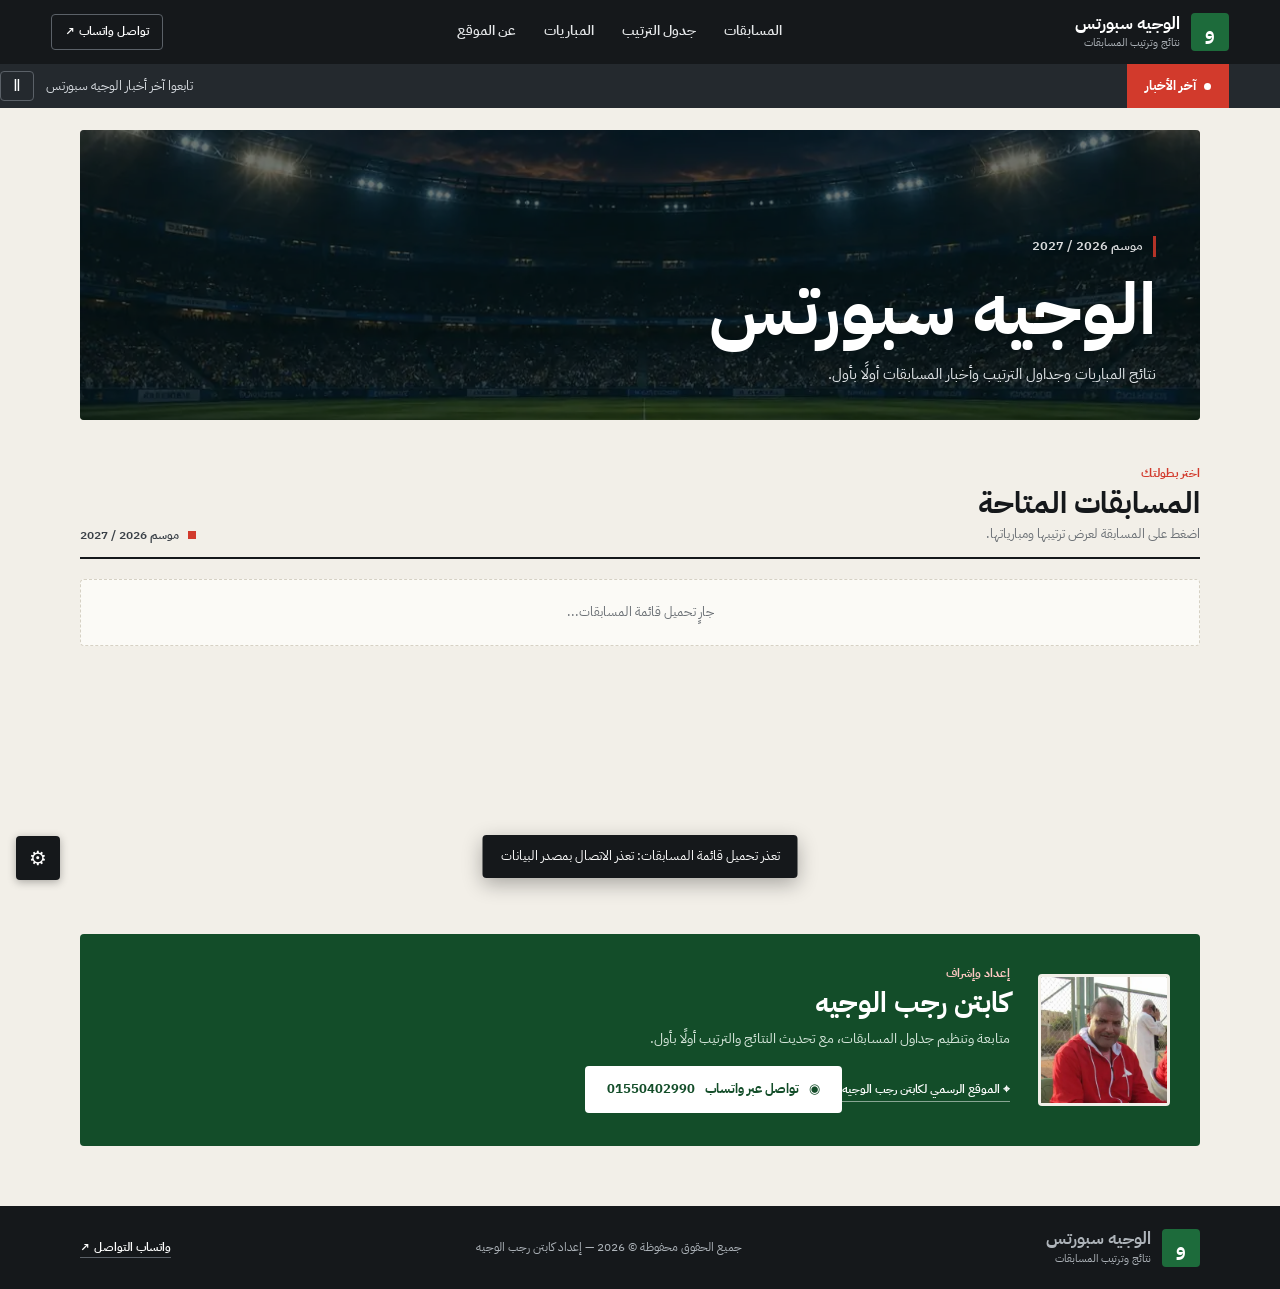
==== commit 3b78f317: "Add files via upload" ====
--- a/index.html
+++ b/index.html
@@ -4,22 +4,24 @@
   <meta charset="utf-8">
   <meta name="viewport" content="width=device-width, initial-scale=1">
   <meta name="theme-color" content="#15181b">
-  <meta name="description" content="الموقع الرسمي لكابتن رجب الوجيه لمتابعة وتنظيم مسابقات كرة القدم بمنطقة .، مع نتائج المباريات وجداول الترتيب وأخبار المسابقات لموسم 2026-2027.">
+  <meta name="description" content="الوجيه سبورتس — نتائج المباريات وجداول الترتيب وأخبار المسابقات لموسم 2026-2027، بإشراف كابتن رجب الوجيه.">
   <meta name="author" content="كابتن رجب الوجيه">
+  <meta name="application-name" content="الوجيه سبورتس">
+  <meta name="apple-mobile-web-app-title" content="الوجيه سبورتس">
   <link rel="canonical" href="https://elwageh27.github.io/league-management-2027/">
   <meta property="og:type" content="website">
   <meta property="og:locale" content="ar_EG">
-  <meta property="og:site_name" content="كابتن رجب الوجيه | متابعه اخبار الرياضة ">
-  <meta property="og:title" content="كابتن رجب الوجيه | الموقع الرسمي لمسابقات ">
-  <meta property="og:description" content="الموقع الرسمي لمتابعة وتنظيم مسابقات كرة القدم بمنطقة .، والنتائج وجداول الترتيب والأخبار.">
+  <meta property="og:site_name" content="الوجيه سبورتس">
+  <meta property="og:title" content="الوجيه سبورتس | نتائج وترتيب المسابقات">
+  <meta property="og:description" content="تابع نتائج المباريات وجداول الترتيب وأخبار المسابقات أولًا بأول.">
   <meta property="og:url" content="https://elwageh27.github.io/league-management-2027/">
   <meta property="og:image" content="https://elwageh27.github.io/league-management-2027/assets/standings-reference.jpg">
-  <meta property="og:image:alt" content="جدول ترتيب مسابقات منطقة . بإشراف كابتن رجب الوجيه">
+  <meta property="og:image:alt" content="الوجيه سبورتس — جدول ترتيب المسابقات">
   <meta name="twitter:card" content="summary_large_image">
-  <meta name="twitter:title" content="كابتن رجب الوجيه | متابعه اخبار الرياضة ">
-  <meta name="twitter:description" content="الموقع الرسمي لمتابعة مسابقات كرة القدم بمنطقة ..">
+  <meta name="twitter:title" content="الوجيه سبورتس | نتائج وترتيب المسابقات">
+  <meta name="twitter:description" content="نتائج المباريات وجداول الترتيب وأخبار المسابقات.">
   <meta name="twitter:image" content="https://elwageh27.github.io/league-management-2027/assets/standings-reference.jpg">
-  <title>كابتن رجب الوجيه | الموقع الرسمي لمتابعه اخبار الرياضة  ب</title>
+  <title>الوجيه سبورتس | نتائج وترتيب المسابقات</title>
   <script type="application/ld+json">
   {
     "@context": "https://schema.org",
@@ -30,18 +32,17 @@
         "name": "كابتن رجب الوجيه",
         "url": "https://elwageh27.github.io/league-management-2027/",
         "image": "https://elwageh27.github.io/league-management-2027/assets/coach-ragab-web.webp",
-        "description": "المسؤول عن تنظيم وإدارة ومتابعة مسابقات كرة القدم بمنطقة .."
+        "description": "المسؤول عن تنظيم ومتابعة مسابقات كرة القدم على موقع الوجيه سبورتس."
       },
       {
         "@type": "WebSite",
         "@id": "https://elwageh27.github.io/league-management-2027/#website",
         "url": "https://elwageh27.github.io/league-management-2027/",
-        "name": "كابتن رجب الوجيه | متابعه اخبار الرياضة ",
-        "description": "متابعة وتنظيم مسابقات كرة القدم بمنطقة .، والنتائج وجداول الترتيب والأخبار.",
+        "name": "الوجيه سبورتس",
+        "alternateName": ["Elwageh Sports", "Al Wageh Sports", "الوجيه سبورتس"],
+        "description": "نتائج المباريات وجداول الترتيب وأخبار المسابقات.",
         "inLanguage": "ar-EG",
-        "publisher": {
-          "@id": "https://elwageh27.github.io/league-management-2027/#organizer"
-        }
+        "publisher": { "@id": "https://elwageh27.github.io/league-management-2027/#organizer" }
       }
     ]
   }
@@ -56,8 +57,8 @@
   <div class="topline"></div>
   <header class="site-header">
     <a class="brand" href="#home" aria-label="الرئيسية">
-      <span class="brand-mark">ر</span>
-      <span><strong>كابتن رجب الوجيه</strong><small>متابعه اخبار الرياضة </small></span>
+      <span class="brand-mark">و</span>
+      <span><strong>الوجيه سبورتس</strong><small>نتائج وترتيب المسابقات</small></span>
     </a>
     <nav id="mainNav">
       <a href="#leagues">المسابقات</a><a href="#standings">جدول الترتيب</a><a href="#matches">المباريات</a><a href="#about">عن الموقع</a>
@@ -68,14 +69,15 @@
 
   <section class="news-ticker" aria-label="شريط الأخبار">
     <div class="news-label"><i></i> آخر الأخبار</div>
-    <div class="news-viewport"><div class="news-track" id="newsTrack"><span class="news-empty">تابعوا آخر أخبار مسابقات المنطقة</span></div></div>
+    <div class="news-viewport"><div class="news-track" id="newsTrack"><span class="news-empty">تابعوا آخر أخبار الوجيه سبورتس</span></div></div>
     <button class="news-pause" id="newsPause" type="button" aria-label="إيقاف حركة الأخبار">Ⅱ</button>
   </section>
 
   <div class="news-modal hidden" id="newsModal" role="dialog" aria-modal="true" aria-labelledby="newsModalTitle">
     <div class="news-modal-card">
       <button class="news-modal-close" id="newsModalClose" aria-label="إغلاق">×</button>
-      <span class="section-kicker">خبر من أخبار المنطقة</span><h2 id="newsModalTitle">عنوان الخبر</h2>
+      <span class="section-kicker">خبر جديد</span><h2 id="newsModalTitle">عنوان الخبر</h2>
+      <img id="newsModalImg" class="news-modal-img hidden" alt="">
       <p id="newsModalBody"></p><small id="newsModalDate"></small>
     </div>
   </div>
@@ -97,8 +99,8 @@
     <section class="hero wrap" aria-label="مقدمة الموقع">
       <div class="hero-inner">
         <span class="hero-season">موسم 2026 / 2027</span>
-        <h1>متابعه اخبار الرياضة </h1>
-        <p>نتائج وجداول ترتيب وأخبار مسابقات . أولًا بأول.</p>
+        <h1>الوجيه سبورتس</h1>
+        <p>نتائج المباريات وجداول الترتيب وأخبار المسابقات أولًا بأول.</p>
       </div>
     </section>
 
@@ -114,7 +116,7 @@
 
     <section class="section wrap competition-section hidden" id="competitionPanel">
       <div class="competition-banner compact-banner">
-        <div class="competition-title-wrap"><span class="section-kicker">المسابقة المختارة</span><h2 id="competitionTitle">القسم الرابع</h2><p id="competitionRegion">منطقة .</p><span class="selected-week" id="selectedWeek">لم تبدأ المباريات</span></div>
+        <div class="competition-title-wrap"><span class="section-kicker">المسابقة المختارة</span><h2 id="competitionTitle">القسم الرابع</h2><p id="competitionRegion">موسم 2026 / 2027</p><span class="selected-week" id="selectedWeek">لم تبدأ المباريات</span></div>
         <button class="btn btn-gold back-leagues" id="backToLeagues" type="button">← كل المسابقات</button>
       </div>
     </section>
@@ -125,7 +127,7 @@
         <span class="live-pill"><i></i> الترتيب الحالي</span>
       </div>
       <div class="table-shell">
-        <div class="table-top"><div><b id="tableLeagueName">القسم الرابع</b><small id="tableRegion">منطقة .</small></div><span class="table-week" id="tableWeek">بعد الأسبوع الرابع</span></div>
+        <div class="table-top"><div><b id="tableLeagueName">القسم الرابع</b><small id="tableRegion">موسم 2026 / 2027</small></div><span class="table-week" id="tableWeek">بعد الأسبوع الرابع</span></div>
         <div class="table-scroll"><table class="standings-table">
           <thead><tr><th>#</th><th class="team-col">الفريق</th><th>لعب</th><th>فاز</th><th>تعادل</th><th>خسر</th><th>له</th><th>عليه</th><th>الفارق</th><th>النقاط</th></tr></thead>
           <tbody id="standingsBody"><tr><td colspan="10">اختر مسابقة لعرض الجدول.</td></tr></tbody>
@@ -139,6 +141,11 @@
       </div>
     </section>
 
+    <section class="section wrap hidden" id="newsSection" aria-label="أخبار">
+      <div class="section-heading"><div><span class="section-kicker">آخر المستجدات</span><h2>الأخبار</h2></div></div>
+      <div class="news-feed" id="newsFeed"></div>
+    </section>
+
     <section class="section wrap hidden" id="matches">
       <div class="section-heading"><div><span class="section-kicker">سجل المواجهات</span><h2>المباريات <em>والنتائج</em></h2><p>كل نتائج المسابقة المختارة في مكان واحد.</p></div></div>
       <div class="matches-shell"><div class="matches-head"><b>نتائج المباريات</b><span id="matchesCount">0 مباراة</span></div><div id="matchesList"><div class="empty-state">لا توجد مباريات مسجلة حتى الآن.</div></div></div>
@@ -146,19 +153,19 @@
 
     <section class="section wrap coach-section" id="about">
       <div class="coach-photo-wrap"><img src="assets/coach-ragab-web.webp" alt="صورة كابتن رجب الوجيه" class="coach-photo" width="160" height="160" loading="lazy" decoding="async"><span class="photo-ring"></span></div>
-      <div class="coach-copy"><span class="section-kicker">إعداد وإشراف</span><h2>كابتن <em>رجب الوجيه</em></h2><p>متابعة وتنظيم جداول مسابقات منطقة .، مع تحديث النتائج والترتيب أولًا بأول.</p><a class="coach-official-link" href="https://elwageh27.github.io/league-management-2027/" target="_blank" rel="noopener">⌖ الموقع الرسمي لكابتن رجب الوجيه</a><a class="btn btn-gold whatsapp-btn" href="https://wa.me/201550402990" target="_blank" rel="noopener"><span>◉</span> تواصل عبر واتساب <b>01550402990</b></a></div>
+      <div class="coach-copy"><span class="section-kicker">إعداد وإشراف</span><h2>كابتن <em>رجب الوجيه</em></h2><p>متابعة وتنظيم جداول المسابقات، مع تحديث النتائج والترتيب أولًا بأول.</p><a class="coach-official-link" href="https://elwageh27.github.io/league-management-2027/" target="_blank" rel="noopener">⌖ الموقع الرسمي لكابتن رجب الوجيه</a><a class="btn btn-gold whatsapp-btn" href="https://wa.me/201550402990" target="_blank" rel="noopener"><span>◉</span> تواصل عبر واتساب <b>01550402990</b></a></div>
       <div class="coach-decoration">⚽</div>
     </section>
   </main>
 
   <footer class="site-footer">
-    <div class="footer-inner wrap"><a class="brand" href="#home"><span class="brand-mark">ر</span><span><strong>متابعه اخبار الرياضة </strong><small>.</small></span></a><p>جميع الحقوق محفوظة © <span id="yearNow"></span> — إعداد كابتن رجب الوجيه</p><a href="https://wa.me/201550402990" target="_blank" rel="noopener">واتساب التواصل ↗</a></div>
+    <div class="footer-inner wrap"><a class="brand" href="#home"><span class="brand-mark">و</span><span><strong>الوجيه سبورتس</strong><small>نتائج وترتيب المسابقات</small></span></a><p>جميع الحقوق محفوظة © <span id="yearNow"></span> — إعداد كابتن رجب الوجيه</p><a href="https://wa.me/201550402990" target="_blank" rel="noopener">واتساب التواصل ↗</a></div>
   </footer>
 
   <button class="admin-fab" id="adminReveal" type="button" title="دخول الإدارة">⚙</button>
   <section class="admin-section hidden" id="admin">
     <div class="wrap">
-      <div class="admin-heading"><div><span class="section-kicker">إدارة الموقع</span><h2>لوحة <em>التحكم</em></h2><p>التعديلات تُحفظ في Google Sheets ثم تُنشر ملفات البيانات إلى GitHub.</p></div><button class="btn btn-outline-dark" id="closeAdmin">إغلاق</button></div>
+      <div class="admin-heading"><div><span class="section-kicker">إدارة الموقع</span><h2>لوحة <em>التحكم</em></h2><p>التعديلات تُحفظ في Google Sheets وتظهر في الموقع مباشرة.</p></div><button class="btn btn-outline-dark" id="closeAdmin">إغلاق</button></div>
       <div class="login-card" id="loginCard"><form id="loginForm"><label for="password">رمز الإدارة PIN</label><div class="login-row"><input id="password" type="password" autocomplete="current-password" placeholder="أدخل رمز الإدارة" required><button class="btn btn-gold" type="submit">دخول</button></div><small id="loginNote">رمز الإدارة لا يُحفظ داخل الموقع.</small></form></div>
       <div class="dashboard hidden" id="dashboard">
         <div class="dashboard-top"><span class="admin-status">● متصل بوضع الإدارة</span><button class="mini-btn" id="logoutBtn">تسجيل الخروج</button></div>
@@ -197,7 +204,7 @@
         </div>
         <div class="tab-content" id="newsTab">
           <div class="admin-grid">
-            <form class="admin-card" id="newsForm"><h3>نشر خبر مشترك</h3><label>عنوان الخبر<input id="newsTitle" required placeholder="عنوان مختصر"></label><label>نص الخبر<textarea id="newsContent" rows="4" required placeholder="اكتب تفاصيل الخبر"></textarea></label><button class="btn btn-gold" type="submit">نشر الخبر على كل المسابقات</button></form>
+            <form class="admin-card" id="newsForm"><h3>نشر خبر مشترك</h3><label>عنوان الخبر<input id="newsTitle" required placeholder="عنوان مختصر"></label><label>نص الخبر<textarea id="newsContent" rows="4" required placeholder="اكتب تفاصيل الخبر"></textarea></label><div class="news-upload"><input id="newsImage" type="file" accept="image/*" hidden><button class="btn btn-outline-dark" id="newsImageBtn" type="button">🖼 رفع صورة للخبر</button><span class="news-upload-note" id="newsImageNote">اختياري — الصورة بتتصغّر تلقائيًا قبل الرفع</span><div class="news-upload-preview hidden" id="newsImagePreview"><img id="newsImagePreviewImg" alt="معاينة الصورة"><button class="mini-btn delete" id="newsImageRemove" type="button">إزالة الصورة</button></div></div><button class="btn btn-gold" type="submit">نشر الخبر</button></form>
             <div class="admin-card"><h3>الأخبار المنشورة</h3><div id="adminNews" class="admin-list"></div></div>
           </div>
         </div>
--- a/style.css
+++ b/style.css
@@ -308,3 +308,20 @@
 @media(prefers-reduced-motion:reduce){
   *,*:before,*:after{scroll-behavior:auto!important;animation-duration:.01ms!important;transition-duration:.01ms!important}
 }
+
+/* ---------- News feed (under the standings table): photo on top, text below ---------- */
+.news-feed{display:flex;flex-direction:column;gap:18px}
+.news-card{background:var(--card);border:1px solid var(--ink);border-radius:4px;overflow:hidden}
+.news-card-img{display:block;width:100%;height:auto;max-height:480px;object-fit:cover;background:var(--soft)}
+.news-card-body{padding:16px 18px 18px}
+.news-card-body h3{margin:0 0 6px;font-size:20px;font-weight:700;line-height:1.5}
+.news-card-body p{margin:0;color:var(--ink2);font-size:15px;line-height:1.95;white-space:pre-line;overflow-wrap:anywhere}
+.news-card-body time{display:block;margin-top:10px;color:var(--mute);font-size:12px}
+.news-modal-img{display:block;width:100%;height:auto;max-height:55vh;object-fit:contain;border-radius:4px;margin:8px 0 12px;background:var(--soft)}
+.news-modal-card{max-height:92vh;overflow-y:auto}
+/* admin: image picker */
+.news-upload{display:flex;flex-wrap:wrap;align-items:center;gap:10px;margin:2px 0 14px}
+.news-upload-note{font-size:12px;color:var(--mute)}
+.news-upload-preview{flex-basis:100%;display:flex;align-items:center;gap:12px}
+.news-upload-preview img{width:120px;height:80px;object-fit:cover;border-radius:4px;border:1px solid var(--line)}
+@media(max-width:650px){.news-card-body{padding:13px 14px 15px}.news-card-body h3{font-size:18px}.news-card-body p{font-size:14px}}
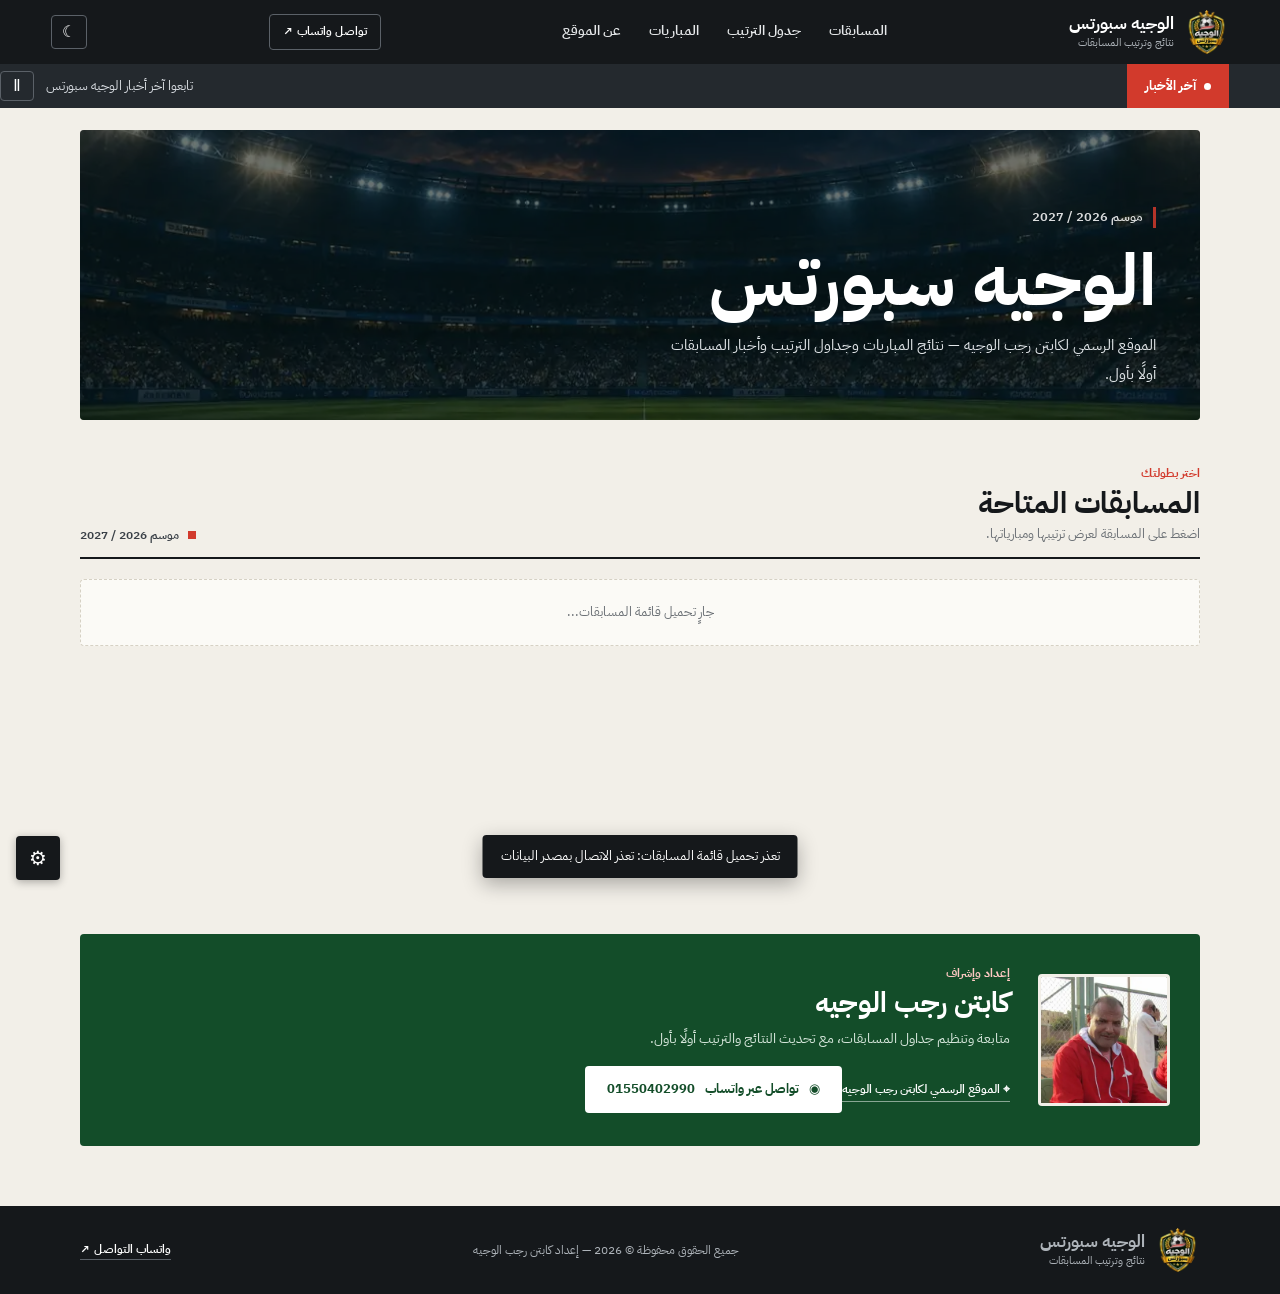
==== commit b07c443e: "Add files via upload" ====
--- a/index.html
+++ b/index.html
@@ -2,26 +2,32 @@
 <html lang="ar" dir="rtl">
 <head>
   <meta charset="utf-8">
+  <script>(function(){var t;try{t=localStorage.getItem("theme")}catch(e){}if(!t)t=(window.matchMedia&&matchMedia("(prefers-color-scheme: dark)").matches)?"dark":"light";document.documentElement.setAttribute("data-theme",t)})()</script>
   <meta name="viewport" content="width=device-width, initial-scale=1">
   <meta name="theme-color" content="#15181b">
-  <meta name="description" content="الوجيه سبورتس — نتائج المباريات وجداول الترتيب وأخبار المسابقات لموسم 2026-2027، بإشراف كابتن رجب الوجيه.">
+  <meta name="description" content="الوجيه سبورتس — الموقع الرسمي لكابتن رجب الوجيه: نتائج المباريات وجداول الترتيب وأخبار المسابقات لموسم 2026-2027.">
   <meta name="author" content="كابتن رجب الوجيه">
+  <meta name="keywords" content="الوجيه سبورتس, كابتن رجب الوجيه, رجب الوجيه, نتائج المباريات, ترتيب الدوري, Elwageh Sports">
   <meta name="application-name" content="الوجيه سبورتس">
   <meta name="apple-mobile-web-app-title" content="الوجيه سبورتس">
+  <link rel="icon" type="image/png" sizes="48x48" href="assets/favicon-48.png">
+  <link rel="icon" type="image/png" sizes="192x192" href="assets/logo-192.png">
+  <link rel="apple-touch-icon" href="assets/apple-touch-icon.png">
+  <link rel="manifest" href="manifest.webmanifest">
   <link rel="canonical" href="https://elwageh27.github.io/league-management-2027/">
   <meta property="og:type" content="website">
   <meta property="og:locale" content="ar_EG">
   <meta property="og:site_name" content="الوجيه سبورتس">
-  <meta property="og:title" content="الوجيه سبورتس | نتائج وترتيب المسابقات">
+  <meta property="og:title" content="الوجيه سبورتس | كابتن رجب الوجيه">
   <meta property="og:description" content="تابع نتائج المباريات وجداول الترتيب وأخبار المسابقات أولًا بأول.">
   <meta property="og:url" content="https://elwageh27.github.io/league-management-2027/">
-  <meta property="og:image" content="https://elwageh27.github.io/league-management-2027/assets/standings-reference.jpg">
+  <meta property="og:image" content="https://elwageh27.github.io/league-management-2027/assets/og-logo.jpg">
   <meta property="og:image:alt" content="الوجيه سبورتس — جدول ترتيب المسابقات">
   <meta name="twitter:card" content="summary_large_image">
-  <meta name="twitter:title" content="الوجيه سبورتس | نتائج وترتيب المسابقات">
+  <meta name="twitter:title" content="الوجيه سبورتس | كابتن رجب الوجيه">
   <meta name="twitter:description" content="نتائج المباريات وجداول الترتيب وأخبار المسابقات.">
-  <meta name="twitter:image" content="https://elwageh27.github.io/league-management-2027/assets/standings-reference.jpg">
-  <title>الوجيه سبورتس | نتائج وترتيب المسابقات</title>
+  <meta name="twitter:image" content="https://elwageh27.github.io/league-management-2027/assets/og-logo.jpg">
+  <title>الوجيه سبورتس | كابتن رجب الوجيه — نتائج وترتيب المسابقات</title>
   <script type="application/ld+json">
   {
     "@context": "https://schema.org",
@@ -32,7 +38,9 @@
         "name": "كابتن رجب الوجيه",
         "url": "https://elwageh27.github.io/league-management-2027/",
         "image": "https://elwageh27.github.io/league-management-2027/assets/coach-ragab-web.webp",
-        "description": "المسؤول عن تنظيم ومتابعة مسابقات كرة القدم على موقع الوجيه سبورتس."
+        "alternateName": ["رجب الوجيه", "Ragab Elwageh", "Captain Ragab Elwageh"],
+        "jobTitle": "منظم مسابقات كرة القدم",
+        "description": "كابتن رجب الوجيه — المسؤول عن تنظيم ومتابعة مسابقات كرة القدم على موقع الوجيه سبورتس."
       },
       {
         "@type": "WebSite",
@@ -42,7 +50,8 @@
         "alternateName": ["Elwageh Sports", "Al Wageh Sports", "الوجيه سبورتس"],
         "description": "نتائج المباريات وجداول الترتيب وأخبار المسابقات.",
         "inLanguage": "ar-EG",
-        "publisher": { "@id": "https://elwageh27.github.io/league-management-2027/#organizer" }
+        "publisher": { "@id": "https://elwageh27.github.io/league-management-2027/#organizer" },
+        "image": "https://elwageh27.github.io/league-management-2027/assets/logo-512.png"
       }
     ]
   }
@@ -57,13 +66,14 @@
   <div class="topline"></div>
   <header class="site-header">
     <a class="brand" href="#home" aria-label="الرئيسية">
-      <span class="brand-mark">و</span>
+      <img class="brand-logo" src="assets/logo-96.webp" width="44" height="44" alt="شعار الوجيه سبورتس">
       <span><strong>الوجيه سبورتس</strong><small>نتائج وترتيب المسابقات</small></span>
     </a>
     <nav id="mainNav">
       <a href="#leagues">المسابقات</a><a href="#standings">جدول الترتيب</a><a href="#matches">المباريات</a><a href="#about">عن الموقع</a>
     </nav>
     <a class="header-contact" href="https://wa.me/201550402990" target="_blank" rel="noopener">تواصل واتساب <span>↗</span></a>
+    <button class="theme-toggle" id="themeToggle" type="button" aria-label="تغيير الوضع">☾</button>
     <button class="menu-toggle" id="menuToggle" aria-label="فتح القائمة">☰</button>
   </header>
 
@@ -100,7 +110,7 @@
       <div class="hero-inner">
         <span class="hero-season">موسم 2026 / 2027</span>
         <h1>الوجيه سبورتس</h1>
-        <p>نتائج المباريات وجداول الترتيب وأخبار المسابقات أولًا بأول.</p>
+        <p>الموقع الرسمي لكابتن رجب الوجيه — نتائج المباريات وجداول الترتيب وأخبار المسابقات أولًا بأول.</p>
       </div>
     </section>
 
@@ -134,10 +144,12 @@
         </table></div>
         <div class="table-legend"><span><i class="legend-dot gold"></i> المراكز الأولى</span><span><i class="legend-dot green"></i> مركز متقدم</span><span>كسر التعادل: النقاط ثم فارق الأهداف ثم الأهداف المسجلة.</span></div>
       </div>
-      <div class="standings-export">
-        <button class="btn btn-gold" id="downloadStandingsImage" type="button">▧ تحميل جدول الترتيب كصورة</button>
-        <button class="btn btn-whatsapp" id="shareStandingsText" type="button">مشاركة الترتيب على واتساب</button>
-        <small>الصورة بتتنزل من المتصفح، ومشاركة واتساب بتشتغل من أي مكان حتى من فيسبوك.</small>
+      <div class="stats-strip hidden" id="statsStrip"></div>
+      <div class="share-bar">
+        <button class="btn btn-gold btn-sm" id="downloadStandingsImage" type="button">▧ تحميل صورة الجدول</button>
+        <button class="btn btn-wa btn-sm" id="shareStandingsWA" type="button">واتساب</button>
+        <button class="btn btn-fb btn-sm" id="shareStandingsFB" type="button">فيسبوك</button>
+        <small>بتتشارك الصورة نفسها. جوه فيسبوك وواتساب بيطلب منك تفتح الموقع في المتصفح.</small>
       </div>
     </section>
 
@@ -149,6 +161,12 @@
     <section class="section wrap hidden" id="matches">
       <div class="section-heading"><div><span class="section-kicker">سجل المواجهات</span><h2>المباريات <em>والنتائج</em></h2><p>كل نتائج المسابقة المختارة في مكان واحد.</p></div></div>
       <div class="matches-shell"><div class="matches-head"><b>نتائج المباريات</b><span id="matchesCount">0 مباراة</span></div><div id="matchesList"><div class="empty-state">لا توجد مباريات مسجلة حتى الآن.</div></div></div>
+      <div class="share-bar hidden" id="resultsShare">
+        <label class="week-pick">نتائج الأسبوع <select id="resultsWeek"></select></label>
+        <button class="btn btn-gold btn-sm" id="resultsDownload" type="button">▧ تحميل صورة النتائج</button>
+        <button class="btn btn-wa btn-sm" id="resultsWA" type="button">واتساب</button>
+        <button class="btn btn-fb btn-sm" id="resultsFB" type="button">فيسبوك</button>
+      </div>
     </section>
 
     <section class="section wrap coach-section" id="about">
@@ -159,7 +177,7 @@
   </main>
 
   <footer class="site-footer">
-    <div class="footer-inner wrap"><a class="brand" href="#home"><span class="brand-mark">و</span><span><strong>الوجيه سبورتس</strong><small>نتائج وترتيب المسابقات</small></span></a><p>جميع الحقوق محفوظة © <span id="yearNow"></span> — إعداد كابتن رجب الوجيه</p><a href="https://wa.me/201550402990" target="_blank" rel="noopener">واتساب التواصل ↗</a></div>
+    <div class="footer-inner wrap"><a class="brand" href="#home"><img class="brand-logo" src="assets/logo-96.webp" width="44" height="44" alt="شعار الوجيه سبورتس"><span><strong>الوجيه سبورتس</strong><small>نتائج وترتيب المسابقات</small></span></a><p>جميع الحقوق محفوظة © <span id="yearNow"></span> — إعداد كابتن رجب الوجيه</p><a href="https://wa.me/201550402990" target="_blank" rel="noopener">واتساب التواصل ↗</a></div>
   </footer>
 
   <button class="admin-fab" id="adminReveal" type="button" title="دخول الإدارة">⚙</button>
--- a/style.css
+++ b/style.css
@@ -8,9 +8,20 @@
   --paper:#f2efe8;--card:#fbfaf6;--ink:#15181b;--ink2:#3a4047;--mute:#6b7075;
   --line:#d6d1c4;--hover:#eae6da;--soft:#ebe7da;
   --green:#1d6b3b;--green-d:#134d29;--red:#d23a2c;--pos:#1d6b3b;--neg:#c0372a;
-}
+  --text:#15181b;--text2:#3a4047;--rule:#15181b;--field:#fff;--fieldline:#b9b3a3;--alert:#fbe9e6;--toast:#15181b;--soft2:#e1dccd;
+  color-scheme:light;
+}
+:root[data-theme="dark"]{
+  --paper:#0e1311;--card:#161d19;--ink:#080b09;--text:#e8ece8;--text2:#b9c2bc;--ink2:#b9c2bc;--mute:#8f9b94;
+  --line:#2a342e;--hover:#1e2822;--soft:#19221d;--soft2:#223029;--rule:#3a4740;
+  --green:#4cc17c;--green-d:#14583a;--red:#f0594a;--pos:#4cd68a;--neg:#ff8a80;
+  --field:#1b2420;--fieldline:#3a4740;--alert:#33201d;--toast:#2b352f;
+  color-scheme:dark;
+}
+:root[data-theme="dark"] .site-header{border-bottom:1px solid #26302a}
+:root[data-theme="dark"] .score{border:1px solid var(--rule)}
 html{scroll-behavior:smooth;scroll-padding-top:84px;-webkit-text-size-adjust:100%;overflow-x:hidden;max-width:100%}
-body{margin:0;font-family:"IBM Plex Sans Arabic",system-ui,-apple-system,"Segoe UI",sans-serif;font-weight:400;font-size:16px;line-height:1.6;color:var(--ink);background:var(--paper);min-height:100vh;overflow-x:clip;max-width:100%}
+body{margin:0;font-family:"IBM Plex Sans Arabic",system-ui,-apple-system,"Segoe UI",sans-serif;font-weight:400;font-size:16px;line-height:1.6;color:var(--text);background:var(--paper);min-height:100vh;overflow-x:clip;max-width:100%}
 a{text-decoration:none;color:inherit}
 button,input,select,textarea{font:inherit}
 img{max-width:100%}
@@ -22,6 +33,7 @@
 .topline{display:none}
 .site-header{position:sticky;top:0;z-index:30;height:64px;padding:0 max(4vw,16px);display:flex;align-items:center;justify-content:space-between;gap:16px;background:var(--ink);color:#fff}
 .brand{display:flex;align-items:center;gap:11px;flex-shrink:0}
+.brand-logo{width:44px;height:44px;display:block;flex-shrink:0;object-fit:contain}
 .brand-mark{width:38px;height:38px;border-radius:4px;display:grid;place-items:center;font-size:20px;font-weight:700;background:var(--green);color:#fff}
 .brand strong{display:block;font-weight:700;font-size:17px;line-height:1.25}
 .brand small{display:block;color:#aeb4ba;font-size:11px}
@@ -58,12 +70,12 @@
 /* ---------- Sections ---------- */
 .section{padding-top:44px}
 .section#leagues{min-height:50vh}
-.section-heading{display:flex;align-items:flex-end;justify-content:space-between;gap:15px;margin-bottom:20px;padding-bottom:12px;border-bottom:2px solid var(--ink)}
-.section-heading h2,.admin-heading h2{font-weight:700;font-size:30px;line-height:1.3;margin:0;color:var(--ink)}
+.section-heading{display:flex;align-items:flex-end;justify-content:space-between;gap:15px;margin-bottom:20px;padding-bottom:12px;border-bottom:2px solid var(--rule)}
+.section-heading h2,.admin-heading h2{font-weight:700;font-size:30px;line-height:1.3;margin:0;color:var(--text)}
 .section-heading h2 em,.coach-copy h2 em,.admin-heading h2 em{font-style:normal;color:inherit}
 .section-heading p,.admin-heading p{margin:2px 0 0;color:var(--mute);font-size:13px}
 .section-kicker{display:block;font-size:12px;color:var(--red);font-weight:700}
-.live-pill{color:var(--ink2);font-size:12px;font-weight:600;white-space:nowrap}
+.live-pill{color:var(--text2);font-size:12px;font-weight:600;white-space:nowrap}
 .live-pill i{display:inline-block;width:8px;height:8px;background:var(--red);margin-left:6px}
 
 /* ---------- Buttons ---------- */
@@ -71,15 +83,15 @@
 .btn:active{transform:translateY(1px)}
 .btn:disabled{opacity:.6;cursor:wait}
 .btn-gold{background:var(--ink);color:#fff}
-.btn-gold:hover{background:var(--green)}
-.btn-outline{border-color:currentColor;color:var(--ink);background:transparent}
-.btn-outline:hover{background:var(--ink);color:#fff;border-color:var(--ink)}
+.btn-gold:hover{background:var(--green-d)}
+.btn-outline{border-color:currentColor;color:var(--text);background:transparent}
+.btn-outline:hover{background:var(--ink);color:#fff;border-color:var(--text)}
 .btn-whatsapp{background:#1c8a46;color:#fff}
 .btn-whatsapp:hover{background:#14693a}
 
 /* ---------- League list ---------- */
 .league-grid{display:grid;grid-template-columns:repeat(2,minmax(0,1fr));gap:0 36px;counter-reset:lc}
-.league-card{position:relative;display:block;text-align:right;border:0;border-bottom:1px solid var(--line);border-radius:0;padding:18px 54px 18px 8px;background:transparent;cursor:pointer;color:var(--ink);counter-increment:lc;transition:background .15s}
+.league-card{position:relative;display:block;text-align:right;border:0;border-bottom:1px solid var(--line);border-radius:0;padding:18px 54px 18px 8px;background:transparent;cursor:pointer;color:var(--text);counter-increment:lc;transition:background .15s}
 .league-card:before{content:counter(lc,decimal-leading-zero);position:absolute;right:8px;top:19px;font-size:20px;font-weight:700;color:var(--red);font-variant-numeric:tabular-nums}
 .league-card:hover{background:var(--hover)}
 .league-card.active{background:var(--ink);color:#fff}
@@ -105,15 +117,15 @@
 .back-leagues:hover{background:#fff;color:var(--green-d);border-color:#fff}
 
 /* ---------- Standings ---------- */
-.table-shell{border:1px solid var(--ink);border-radius:4px;overflow:hidden;background:var(--card)}
-.table-top{display:flex;justify-content:space-between;align-items:center;gap:12px;padding:14px 18px;border-bottom:1px solid var(--ink);background:var(--card)}
+.table-shell{border:1px solid var(--rule);border-radius:4px;overflow:hidden;background:var(--card)}
+.table-top{display:flex;justify-content:space-between;align-items:center;gap:12px;padding:14px 18px;border-bottom:1px solid var(--rule);background:var(--card)}
 .table-top b{display:block;font-weight:700;font-size:20px;line-height:1.3}
 .table-top small{color:var(--mute);font-size:12px}
 .table-week{font-size:12px;font-weight:700;color:#fff;background:var(--red);padding:3px 10px;border-radius:3px;white-space:nowrap}
 .table-scroll{overflow-x:auto;-webkit-overflow-scrolling:touch;overscroll-behavior-x:contain}
 .standings-table{width:100%;min-width:560px;border-collapse:separate;border-spacing:0;text-align:center;font-size:14px}
 .standings-table th{background:var(--ink);color:#fff;font-weight:600;font-size:12px;padding:11px 6px;white-space:nowrap}
-.standings-table td{padding:11px 6px;font-weight:600;white-space:nowrap;color:var(--ink);background:var(--card);border-bottom:1px solid var(--line);font-variant-numeric:tabular-nums;direction:ltr}
+.standings-table td{padding:11px 6px;font-weight:600;white-space:nowrap;color:var(--text);background:var(--card);border-bottom:1px solid var(--line);font-variant-numeric:tabular-nums;direction:ltr}
 .standings-table tbody tr:last-child td{border-bottom:0}
 .standings-table th:nth-child(1),.standings-table td:nth-child(1){position:sticky;right:0;z-index:2;width:46px;min-width:46px}
 .standings-table th:nth-child(2),.standings-table td:nth-child(2){position:sticky;right:46px;z-index:2;text-align:right;box-shadow:-6px 0 6px -6px rgba(0,0,0,.25)}
@@ -128,17 +140,17 @@
 .negative{color:var(--neg)}
 .standings-table tbody tr td.points{background:var(--soft);font-weight:700;font-size:16px}
 .standings-table tbody tr:hover td{background:var(--hover)}
-.standings-table tbody tr:hover td.points{background:#e1dccd}
+.standings-table tbody tr:hover td.points{background:var(--soft2)}
 .table-legend{display:flex;gap:16px;flex-wrap:wrap;padding:11px 16px;color:var(--mute);font-size:11px;background:var(--paper);border-top:1px solid var(--line)}
 .legend-dot{display:inline-block;width:9px;height:9px;margin-left:5px}
 .legend-dot.gold{background:var(--green)}
-.legend-dot.green{background:var(--ink2)}
+.legend-dot.green{background:var(--text2)}
 .standings-export{display:flex;align-items:center;gap:12px;flex-wrap:wrap;margin-top:16px}
 .standings-export .btn{padding:12px 22px;font-size:14px}
 .standings-export small{font-size:12px;color:var(--mute)}
 
 /* ---------- Matches ---------- */
-.matches-shell{border:1px solid var(--ink);border-radius:4px;overflow:hidden;background:var(--card)}
+.matches-shell{border:1px solid var(--rule);border-radius:4px;overflow:hidden;background:var(--card)}
 .matches-head{display:flex;justify-content:space-between;align-items:center;padding:12px 18px;background:var(--ink);color:#fff}
 .matches-head b{font-size:15px;font-weight:700}
 .matches-head span{font-size:12px;color:#c9ced3}
@@ -174,16 +186,16 @@
 
 /* ---------- Admin ---------- */
 .admin-fab{position:fixed;bottom:max(20px,env(safe-area-inset-bottom));left:max(16px,env(safe-area-inset-left));width:44px;height:44px;border:0;border-radius:4px;background:var(--ink);color:#fff;font-size:20px;box-shadow:0 2px 8px rgba(0,0,0,.3);z-index:35;cursor:pointer}
-.admin-section{padding:50px 0 70px;background:var(--soft);border-top:2px solid var(--ink)}
+.admin-section{padding:50px 0 70px;background:var(--soft);border-top:2px solid var(--rule)}
 .admin-heading{display:flex;justify-content:space-between;align-items:center;margin-bottom:20px}
 .admin-heading h2{font-size:28px}
-.btn-outline-dark{border-color:var(--ink);background:transparent;color:var(--ink)}
+.btn-outline-dark{border-color:var(--text);background:transparent;color:var(--text)}
 .btn-outline-dark:hover{background:var(--ink);color:#fff}
-select,input,textarea{border:1px solid #b9b3a3;border-radius:4px;padding:10px 12px;background:#fff;color:var(--ink);outline:none;min-width:0}
-select:focus,input:focus,textarea:focus{border-color:var(--ink);box-shadow:0 0 0 2px rgba(21,24,27,.15)}
-.login-card,.admin-card{background:var(--card);border:1px solid var(--line);border-radius:4px;padding:20px;color:var(--ink);min-width:0}
+select,input,textarea{border:1px solid var(--fieldline);border-radius:4px;padding:10px 12px;background:var(--field);color:var(--text);outline:none;min-width:0}
+select:focus,input:focus,textarea:focus{border-color:var(--text);box-shadow:0 0 0 2px rgba(21,24,27,.15)}
+.login-card,.admin-card{background:var(--card);border:1px solid var(--line);border-radius:4px;padding:20px;color:var(--text);min-width:0}
 .login-card{max-width:540px}
-.login-card label,.admin-card label{display:flex;flex-direction:column;gap:6px;color:var(--ink2);font-size:13px;font-weight:600}
+.login-card label,.admin-card label{display:flex;flex-direction:column;gap:6px;color:var(--text2);font-size:13px;font-weight:600}
 .login-row{display:flex;gap:9px;margin:9px 0}.login-row input{flex:1}
 .login-card small,.admin-card small{display:block;color:var(--mute);font-size:11px;margin-top:9px}
 .dashboard-top{display:flex;justify-content:space-between;align-items:center;gap:10px;flex-wrap:wrap;margin-bottom:14px}
@@ -192,7 +204,7 @@
 .admin-league-bar label{color:#fff;white-space:nowrap;font-size:12px}
 .admin-league-bar select{min-width:230px}
 .admin-tabs{display:flex;gap:6px;flex-wrap:wrap;margin-bottom:14px}
-.tab{border:1px solid var(--ink);background:transparent;color:var(--ink);padding:9px 14px;border-radius:4px;font-size:12px;font-weight:600;cursor:pointer}
+.tab{border:1px solid var(--rule);background:transparent;color:var(--text);padding:9px 14px;border-radius:4px;font-size:12px;font-weight:600;cursor:pointer}
 .tab.active{background:var(--ink);color:#fff}
 .tab-content{display:none}.tab-content.active{display:block}
 .admin-grid{display:grid;grid-template-columns:minmax(0,1fr) minmax(0,1fr);gap:14px}
@@ -204,23 +216,23 @@
 .admin-item{display:flex;align-items:center;justify-content:space-between;gap:10px;padding:9px 10px;border:1px solid var(--line);border-radius:4px;font-size:12px}
 .admin-item>*:first-child{min-width:0;overflow-wrap:anywhere}
 .mini-actions{display:flex;gap:5px;flex-shrink:0}
-.mini-btn{border:1px solid #b9b3a3;background:#fff;color:var(--ink2);border-radius:3px;padding:5px 9px;font-size:11px;cursor:pointer}
+.mini-btn{border:1px solid var(--fieldline);background:var(--field);color:var(--text2);border-radius:3px;padding:5px 9px;font-size:11px;cursor:pointer}
 .mini-btn.delete{color:var(--neg);border-color:#e3b8b3}
 .stats-grid{grid-template-columns:repeat(4,minmax(0,1fr))}
 
 /* ---------- Toast + modals ---------- */
-.toast{position:fixed;bottom:22px;right:50%;transform:translate(50%,20px);opacity:0;pointer-events:none;background:var(--ink);color:#fff;padding:11px 18px;border-radius:4px;font-size:13px;box-shadow:0 6px 20px rgba(0,0,0,.3);z-index:100;transition:.25s;max-width:min(90vw,500px);text-align:center}
+.toast{position:fixed;bottom:22px;right:50%;transform:translate(50%,20px);opacity:0;pointer-events:none;background:var(--toast);color:#fff;padding:11px 18px;border-radius:4px;font-size:13px;box-shadow:0 6px 20px rgba(0,0,0,.3);z-index:100;transition:.25s;max-width:min(90vw,500px);text-align:center}
 .toast.show{opacity:1;transform:translate(50%,0)}
 .news-modal{position:fixed;inset:0;background:rgba(15,18,20,.78);z-index:90;display:grid;place-items:center;padding:20px}
-.news-modal-card{position:relative;background:var(--card);border-top:4px solid var(--red);width:min(560px,100%);border-radius:4px;padding:26px;color:var(--ink)}
-.news-modal-close{position:absolute;left:12px;top:10px;border:0;background:var(--soft);color:var(--ink);border-radius:4px;width:32px;height:32px;font-size:22px;cursor:pointer}
+.news-modal-card{position:relative;background:var(--card);border-top:4px solid var(--red);width:min(560px,100%);border-radius:4px;padding:26px;color:var(--text)}
+.news-modal-close{position:absolute;left:12px;top:10px;border:0;background:var(--soft);color:var(--text);border-radius:4px;width:32px;height:32px;font-size:22px;cursor:pointer}
 .news-modal-card h2{font-weight:700;margin:6px 0 8px;font-size:24px;line-height:1.4}
-.news-modal-card p{line-height:2;color:var(--ink2)}
+.news-modal-card p{line-height:2;color:var(--text2)}
 .news-modal-card small{color:var(--mute)}
 .img-modal{overflow-y:auto;align-items:start}
 .img-modal .news-modal-card{margin:auto;padding:22px 18px}
 .img-modal h2{font-size:22px}
-.img-modal p{margin:0 0 12px;padding:10px 12px;font-size:14px;font-weight:600;line-height:1.8;color:var(--ink);background:#fbe9e6;border-right:3px solid var(--red);border-radius:3px}
+.img-modal p{margin:0 0 12px;padding:10px 12px;font-size:14px;font-weight:600;line-height:1.8;color:var(--text);background:var(--alert);border-right:3px solid var(--red);border-radius:3px}
 .img-modal img{display:block;width:100%;height:auto;border-radius:4px;border:1px solid var(--line)}
 .img-modal-actions{display:flex;flex-wrap:wrap;gap:10px;margin-top:14px}
 .img-modal-actions .btn{flex:1;min-width:130px;padding:12px 10px;font-size:13px}
@@ -235,6 +247,7 @@
   html{scroll-padding-top:70px}
   .site-header{height:60px;padding:0 14px;gap:10px}
   .brand-mark{width:36px;height:36px;font-size:18px}
+  .brand-logo{width:38px;height:38px}
   .brand strong{font-size:15px}.brand small{font-size:10px}
   .site-header nav{display:none;position:absolute;top:60px;right:0;left:0;background:#1d2226;padding:10px 20px 14px;flex-direction:column;align-items:stretch;gap:0}
   .site-header nav.open{display:flex}
@@ -283,7 +296,7 @@
 
   .footer-inner{flex-wrap:wrap}
   .footer-inner p{order:3;width:100%;text-align:center}
-  .footer-inner .brand-mark{width:32px;height:32px}
+  .footer-inner .brand-mark,.footer-inner .brand-logo{width:34px;height:34px}
 
   .admin-fab{bottom:max(14px,env(safe-area-inset-bottom));left:max(12px,env(safe-area-inset-left))}
   .admin-section{padding:34px 0}
@@ -311,11 +324,11 @@
 
 /* ---------- News feed (under the standings table): photo on top, text below ---------- */
 .news-feed{display:flex;flex-direction:column;gap:18px}
-.news-card{background:var(--card);border:1px solid var(--ink);border-radius:4px;overflow:hidden}
+.news-card{background:var(--card);border:1px solid var(--rule);border-radius:4px;overflow:hidden}
 .news-card-img{display:block;width:100%;height:auto;max-height:480px;object-fit:cover;background:var(--soft)}
 .news-card-body{padding:16px 18px 18px}
 .news-card-body h3{margin:0 0 6px;font-size:20px;font-weight:700;line-height:1.5}
-.news-card-body p{margin:0;color:var(--ink2);font-size:15px;line-height:1.95;white-space:pre-line;overflow-wrap:anywhere}
+.news-card-body p{margin:0;color:var(--text2);font-size:15px;line-height:1.95;white-space:pre-line;overflow-wrap:anywhere}
 .news-card-body time{display:block;margin-top:10px;color:var(--mute);font-size:12px}
 .news-modal-img{display:block;width:100%;height:auto;max-height:55vh;object-fit:contain;border-radius:4px;margin:8px 0 12px;background:var(--soft)}
 .news-modal-card{max-height:92vh;overflow-y:auto}
@@ -325,3 +338,36 @@
 .news-upload-preview{flex-basis:100%;display:flex;align-items:center;gap:12px}
 .news-upload-preview img{width:120px;height:80px;object-fit:cover;border-radius:4px;border:1px solid var(--line)}
 @media(max-width:650px){.news-card-body{padding:13px 14px 15px}.news-card-body h3{font-size:18px}.news-card-body p{font-size:14px}}
+
+/* ---------- Theme toggle ---------- */
+.theme-toggle{background:none;border:1px solid #5b6168;color:#fff;border-radius:4px;width:36px;height:34px;font-size:16px;line-height:1;cursor:pointer;flex-shrink:0}
+.theme-toggle:hover{background:#fff;color:#15181b}
+@media(max-width:650px){.theme-toggle{width:34px;height:32px}}
+
+/* ---------- Quick stats + share bars ---------- */
+.stats-strip{display:grid;grid-template-columns:repeat(4,minmax(0,1fr));gap:12px;margin-top:16px}
+.stat{background:var(--card);border:1px solid var(--line);border-top:3px solid var(--green);border-radius:4px;padding:11px 12px;min-width:0}
+.stat span{display:block;font-size:11px;font-weight:600;color:var(--mute)}
+.stat b{display:block;font-size:14px;font-weight:700;line-height:1.5;margin:2px 0;overflow-wrap:anywhere}
+.stat em{display:block;font-style:normal;font-size:12px;color:var(--green);font-weight:600}
+.share-bar{display:flex;align-items:center;flex-wrap:wrap;gap:8px;margin-top:14px}
+.share-bar small{flex-basis:100%;font-size:12px;color:var(--mute)}
+.share-bar .btn-sm{padding:9px 14px;font-size:13px}
+.btn-wa{background:#1c8a46;color:#fff}.btn-wa:hover{background:#14693a}
+.btn-fb{background:#1b5dc4;color:#fff}.btn-fb:hover{background:#12459a}
+.week-pick{display:flex;align-items:center;gap:8px;font-size:13px;font-weight:600;color:var(--text2);margin-left:auto}
+.week-pick select{padding:8px 10px;min-width:96px}
+@media(max-width:650px){
+  .stats-strip{grid-template-columns:repeat(2,minmax(0,1fr));gap:10px}
+  .share-bar .btn-gold{flex-basis:100%}
+  .share-bar .btn-wa,.share-bar .btn-fb{flex:1}
+  .week-pick{flex-basis:100%;margin-left:0}
+}
+
+/* ---------- Dark theme: buttons & active states that used the ink surface ---------- */
+:root[data-theme="dark"] .btn-gold{background:var(--green-d)}
+:root[data-theme="dark"] .btn-gold:hover{background:#1c7a4c}
+:root[data-theme="dark"] .btn-outline:hover,:root[data-theme="dark"] .btn-outline-dark:hover{background:var(--hover);color:var(--text)}
+:root[data-theme="dark"] .league-card.active{background:var(--green-d)}
+:root[data-theme="dark"] .tab.active{background:var(--green-d);border-color:var(--green-d)}
+:root[data-theme="dark"] .admin-fab{border:1px solid var(--rule)}
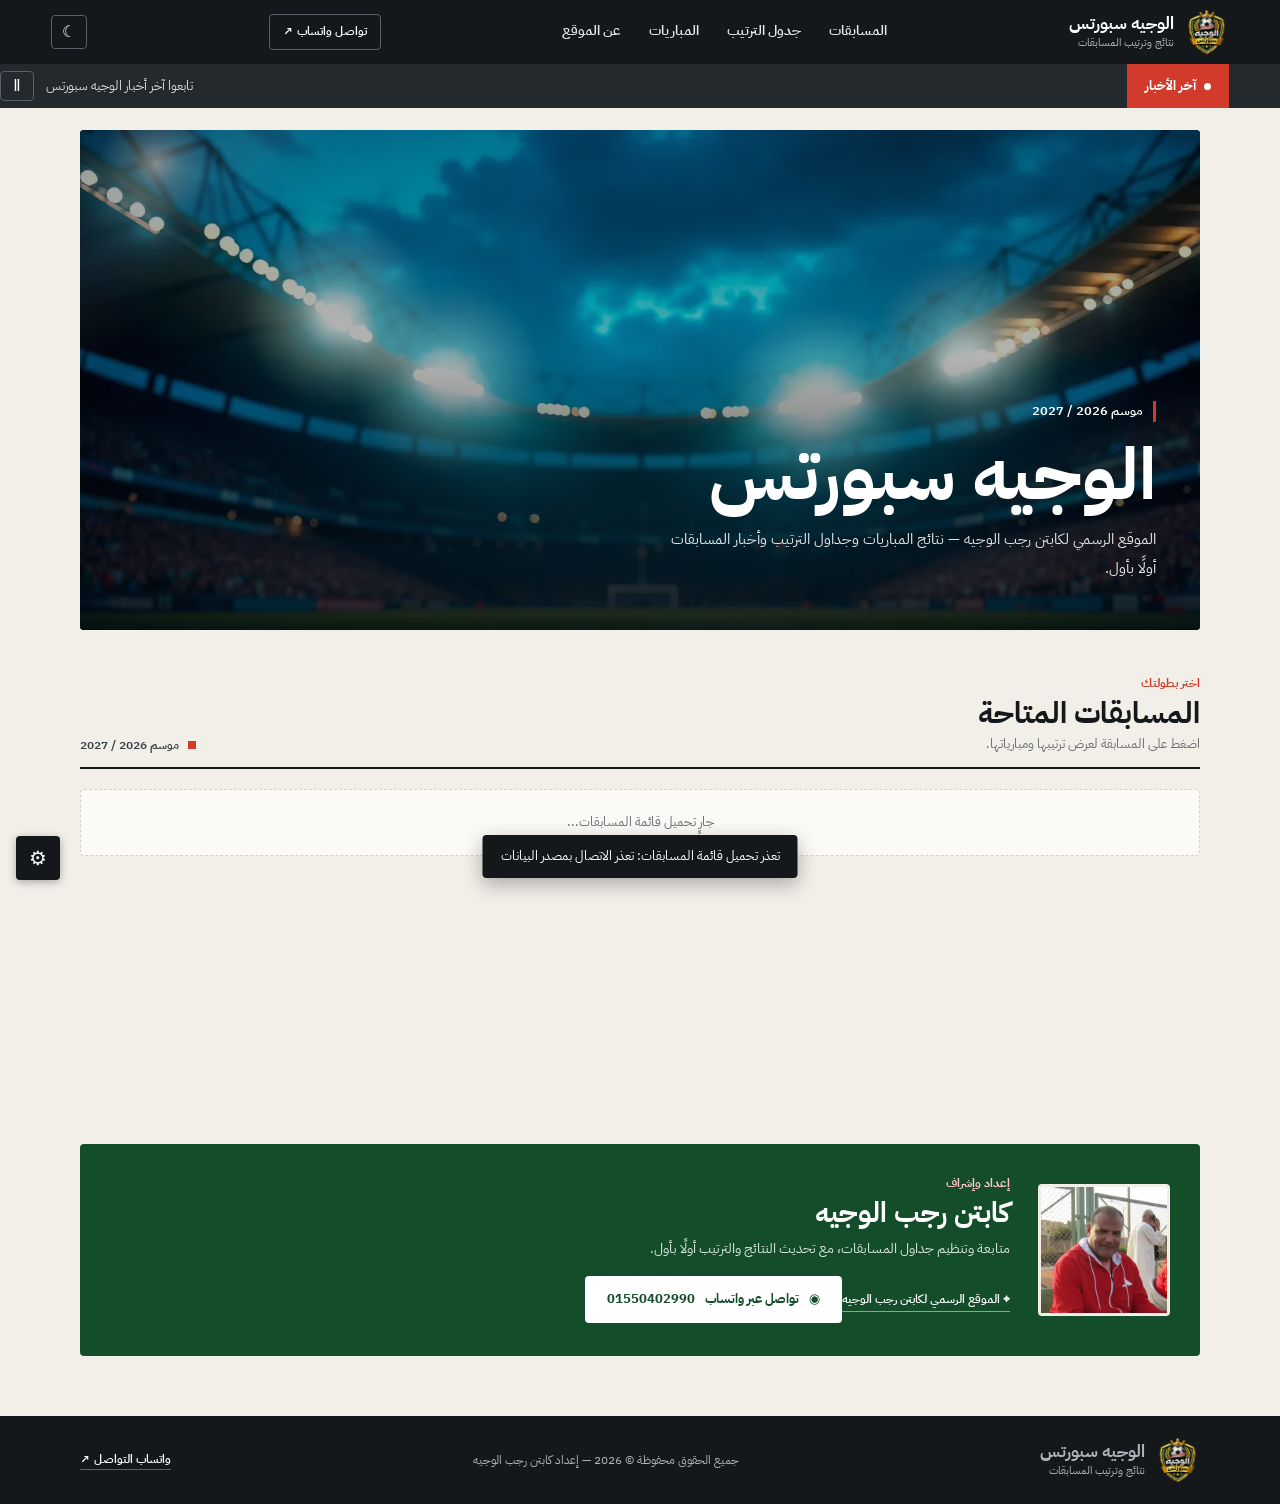
==== commit e7ff8d3b: "Add files via upload" ====
--- a/index.html
+++ b/index.html
@@ -83,11 +83,22 @@
     <button class="news-pause" id="newsPause" type="button" aria-label="إيقاف حركة الأخبار">Ⅱ</button>
   </section>
 
+  <div class="news-modal hidden" id="teamModal" role="dialog" aria-modal="true" aria-labelledby="teamModalTitle">
+    <div class="news-modal-card team-card">
+      <button class="news-modal-close" id="teamModalClose" aria-label="إغلاق">×</button>
+      <span class="section-kicker" id="teamModalKicker"></span>
+      <h2 id="teamModalTitle"></h2>
+      <div class="team-stats" id="teamModalStats"></div>
+      <div class="team-form" id="teamModalForm"></div>
+      <div class="team-matches" id="teamModalMatches"></div>
+    </div>
+  </div>
+
   <div class="news-modal hidden" id="newsModal" role="dialog" aria-modal="true" aria-labelledby="newsModalTitle">
     <div class="news-modal-card">
       <button class="news-modal-close" id="newsModalClose" aria-label="إغلاق">×</button>
       <span class="section-kicker">خبر جديد</span><h2 id="newsModalTitle">عنوان الخبر</h2>
-      <img id="newsModalImg" class="news-modal-img hidden" alt="">
+      <img id="newsModalImg" class="news-modal-img hidden" alt=""><video id="newsModalVid" class="news-modal-img hidden" controls playsinline></video><iframe id="newsModalFrame" class="news-modal-img hidden" allow="autoplay; fullscreen" allowfullscreen></iframe>
       <p id="newsModalBody"></p><small id="newsModalDate"></small>
     </div>
   </div>
@@ -107,10 +118,16 @@
 
   <main id="home">
     <section class="hero wrap" aria-label="مقدمة الموقع">
+      <div class="stage-wrap" aria-hidden="true">
+        <div class="stage stage-wide"><div class="stage-in"><img src="assets/stadium-wide.webp" alt="" fetchpriority="high" decoding="async"><i class="lamp" style="left:34%;top:41%;--d:1.2s"></i><i class="lamp" style="left:65%;top:44%;--d:1.6s"></i><i class="lamp" style="left:77%;top:38%;--d:2s"></i><i class="lamp" style="left:25%;top:33%;--d:2.4s"></i><i class="lamp s" style="left:10%;top:15%;--d:2.8s"></i></div></div>
+        <div class="stage stage-tall"><div class="stage-in"><img src="assets/stadium-tall.webp" alt="" decoding="async"><i class="lamp" style="left:52%;top:45%;--d:1.2s"></i><i class="lamp" style="left:87%;top:40%;--d:1.6s"></i><i class="lamp" style="left:67%;top:44%;--d:2s"></i><i class="lamp" style="left:30%;top:40%;--d:2.4s"></i></div></div>
+        <div class="beams"></div>
+      </div>
       <div class="hero-inner">
         <span class="hero-season">موسم 2026 / 2027</span>
         <h1>الوجيه سبورتس</h1>
         <p>الموقع الرسمي لكابتن رجب الوجيه — نتائج المباريات وجداول الترتيب وأخبار المسابقات أولًا بأول.</p>
+        <div class="hero-counters" id="heroCounters"></div>
       </div>
     </section>
 
@@ -145,7 +162,14 @@
         <div class="table-legend"><span><i class="legend-dot gold"></i> المراكز الأولى</span><span><i class="legend-dot green"></i> مركز متقدم</span><span>كسر التعادل: النقاط ثم فارق الأهداف ثم الأهداف المسجلة.</span></div>
       </div>
       <div class="stats-strip hidden" id="statsStrip"></div>
+      <div class="share-bar hidden" id="statsShare">
+        <label class="style-pick">شكل الصورة <select class="img-style"><option value="gold">ذهبي (كلاسيك)</option><option value="paper">أبيض (حديث)</option></select></label>
+        <button class="btn btn-gold btn-sm" id="statsDownload" type="button">▧ تحميل صورة الإحصائيات</button>
+        <button class="btn btn-wa btn-sm" id="statsWA" type="button">واتساب</button>
+        <button class="btn btn-fb btn-sm" id="statsFB" type="button">فيسبوك</button>
+      </div>
       <div class="share-bar">
+        <label class="style-pick">شكل الصورة <select class="img-style"><option value="gold">ذهبي (كلاسيك)</option><option value="paper">أبيض (حديث)</option></select></label>
         <button class="btn btn-gold btn-sm" id="downloadStandingsImage" type="button">▧ تحميل صورة الجدول</button>
         <button class="btn btn-wa btn-sm" id="shareStandingsWA" type="button">واتساب</button>
         <button class="btn btn-fb btn-sm" id="shareStandingsFB" type="button">فيسبوك</button>
@@ -154,7 +178,7 @@
     </section>
 
     <section class="section wrap hidden" id="newsSection" aria-label="أخبار">
-      <div class="section-heading"><div><span class="section-kicker">آخر المستجدات</span><h2>الأخبار</h2></div></div>
+      <div class="section-heading"><div><span class="section-kicker">آخر المستجدات</span><h2>الأخبار</h2></div><div class="news-nav hidden" id="newsNav"><button type="button" id="newsPrev" aria-label="الخبر السابق">›</button><button type="button" id="newsNext" aria-label="الخبر التالي">‹</button></div></div>
       <div class="news-feed" id="newsFeed"></div>
     </section>
 
@@ -163,6 +187,7 @@
       <div class="matches-shell"><div class="matches-head"><b>نتائج المباريات</b><span id="matchesCount">0 مباراة</span></div><div id="matchesList"><div class="empty-state">لا توجد مباريات مسجلة حتى الآن.</div></div></div>
       <div class="share-bar hidden" id="resultsShare">
         <label class="week-pick">نتائج الأسبوع <select id="resultsWeek"></select></label>
+        <label class="style-pick">شكل الصورة <select class="img-style"><option value="gold">ذهبي (كلاسيك)</option><option value="paper">أبيض (حديث)</option></select></label>
         <button class="btn btn-gold btn-sm" id="resultsDownload" type="button">▧ تحميل صورة النتائج</button>
         <button class="btn btn-wa btn-sm" id="resultsWA" type="button">واتساب</button>
         <button class="btn btn-fb btn-sm" id="resultsFB" type="button">فيسبوك</button>
@@ -222,13 +247,14 @@
         </div>
         <div class="tab-content" id="newsTab">
           <div class="admin-grid">
-            <form class="admin-card" id="newsForm"><h3>نشر خبر مشترك</h3><label>عنوان الخبر<input id="newsTitle" required placeholder="عنوان مختصر"></label><label>نص الخبر<textarea id="newsContent" rows="4" required placeholder="اكتب تفاصيل الخبر"></textarea></label><div class="news-upload"><input id="newsImage" type="file" accept="image/*" hidden><button class="btn btn-outline-dark" id="newsImageBtn" type="button">🖼 رفع صورة للخبر</button><span class="news-upload-note" id="newsImageNote">اختياري — الصورة بتتصغّر تلقائيًا قبل الرفع</span><div class="news-upload-preview hidden" id="newsImagePreview"><img id="newsImagePreviewImg" alt="معاينة الصورة"><button class="mini-btn delete" id="newsImageRemove" type="button">إزالة الصورة</button></div></div><button class="btn btn-gold" type="submit">نشر الخبر</button></form>
+            <form class="admin-card" id="newsForm"><h3>نشر خبر مشترك</h3><label>عنوان الخبر<input id="newsTitle" required placeholder="عنوان مختصر"></label><label>نص الخبر<textarea id="newsContent" rows="4" required placeholder="اكتب تفاصيل الخبر"></textarea></label><div class="news-upload"><input id="newsImage" type="file" accept="image/*" hidden><button class="btn btn-outline-dark" id="newsImageBtn" type="button">🖼 رفع صورة للخبر</button><span class="news-upload-note" id="newsImageNote">اختياري — الصورة بتتصغّر تلقائيًا قبل الرفع</span><div class="news-upload-preview hidden" id="newsImagePreview"><img id="newsImagePreviewImg" alt="معاينة الصورة"><button class="mini-btn delete" id="newsImageRemove" type="button">إزالة الصورة</button></div></div><div class="news-upload"><input id="newsVideo" type="file" accept="video/*" hidden><button class="btn btn-outline-dark" id="newsVideoBtn" type="button">🎬 رفع فيديو قصير</button><span class="news-upload-note" id="newsVideoNote">اختياري — لحد 45 ثانية، بيتضغط تلقائيًا (سيب الصفحة مفتوحة أثناء الضغط)</span><div class="news-upload-preview hidden" id="newsVideoPreview"><video id="newsVideoPreviewEl" controls playsinline muted></video><button class="mini-btn delete" id="newsVideoRemove" type="button">إزالة الفيديو</button></div></div><button class="btn btn-gold" id="newsSubmit" type="submit">نشر الخبر</button></form>
             <div class="admin-card"><h3>الأخبار المنشورة</h3><div id="adminNews" class="admin-list"></div></div>
           </div>
         </div>
       </div>
     </div>
   </section>
+  <button class="to-top" id="toTop" type="button" aria-label="للأعلى">↑</button>
   <div class="toast" id="toast" role="status"></div>
   <script src="app.js"></script>
 </body>
--- a/style.css
+++ b/style.css
@@ -371,3 +371,90 @@
 :root[data-theme="dark"] .league-card.active{background:var(--green-d)}
 :root[data-theme="dark"] .tab.active{background:var(--green-d);border-color:var(--green-d)}
 :root[data-theme="dark"] .admin-fab{border:1px solid var(--rule)}
+
+/* ---------- News: swipe sideways, one card after another ---------- */
+.news-feed{flex-direction:row;overflow-x:auto;gap:16px;padding-bottom:10px;scroll-snap-type:x mandatory;-webkit-overflow-scrolling:touch;overscroll-behavior-x:contain}
+.news-card{flex:0 0 min(86%,400px);scroll-snap-align:start;display:flex;flex-direction:column;cursor:pointer}
+.news-card-img{aspect-ratio:16/10;max-height:none;object-fit:cover}
+.news-card-body{flex:1}
+.news-card-body p{display:-webkit-box;-webkit-line-clamp:4;-webkit-box-orient:vertical;overflow:hidden}
+.news-nav{display:flex;gap:6px}
+.news-nav button{width:36px;height:36px;border:1px solid var(--rule);border-radius:4px;background:var(--card);color:var(--text);font-size:22px;line-height:1;cursor:pointer}
+.news-nav button:hover{background:var(--ink);color:#fff}
+@media(max-width:650px){.news-nav{display:none}.news-card{flex-basis:84%}}
+
+/* ---------- Team form dots + team window ---------- */
+.team-link{display:block;background:none;border:0;padding:0;font:inherit;font-weight:700;color:inherit;cursor:pointer;text-align:right;max-width:100%;overflow:hidden;text-overflow:ellipsis}
+.team-link:hover{text-decoration:underline}
+.form{display:flex;gap:3px;margin-top:3px}
+.form i{width:9px;height:9px;border-radius:50%;display:block}
+.f-W{background:var(--pos)}.f-D{background:#9aa1a7}.f-L{background:var(--neg)}
+.form-lg i{width:30px;height:30px;border-radius:4px;display:grid;place-items:center;color:#fff;font-style:normal;font-size:13px;font-weight:700}
+.team-card{max-width:520px}
+.team-stats{display:grid;grid-template-columns:repeat(4,minmax(0,1fr));gap:8px;margin:12px 0}
+.team-stats div{background:var(--soft);border-radius:4px;padding:8px 4px;text-align:center}
+.team-stats b{display:block;font-size:18px;font-weight:700;font-variant-numeric:tabular-nums}
+.team-stats span{font-size:11px;color:var(--mute)}
+.team-form{display:flex;align-items:center;gap:10px;margin-bottom:10px;font-size:13px;color:var(--text2)}
+.team-form .form{margin:0;gap:5px}
+.team-matches{max-height:38vh;overflow-y:auto}
+.tm-row{display:flex;align-items:center;gap:10px;padding:9px 0;border-bottom:1px solid var(--line);font-size:14px}
+.tm-week{width:78px;flex-shrink:0;font-size:12px;color:var(--mute)}
+.tm-opp{flex:1;font-weight:600;min-width:0;overflow-wrap:anywhere}
+.tm-score{min-width:62px;text-align:center;padding:3px 8px;border-radius:4px;color:#fff;font-size:14px;direction:ltr}
+.tm-score.f-W{background:var(--green-d)}.tm-score.f-D{background:#6b7075}.tm-score.f-L{background:#b3402f}
+.style-pick{display:flex;align-items:center;gap:6px;font-size:12px;font-weight:600;color:var(--text2)}
+.style-pick select{padding:7px 8px}
+@media(max-width:650px){.style-pick{flex-basis:100%}.team-stats{grid-template-columns:repeat(4,minmax(0,1fr))}}
+
+
+/* ================= Stadium hero (animated) ================= */
+.hero{container-type:size;height:clamp(400px,50vw,500px);min-height:0;background:#07121f}
+.hero:before{background:linear-gradient(to top,rgba(3,9,18,.9),rgba(3,9,18,.3) 55%,rgba(3,9,18,.4))}
+.hero:after{display:block;content:"";position:absolute;inset:0;z-index:-1;background:#02060c;pointer-events:none;animation:nightFade 2.4s ease .2s forwards}
+.stage-wrap{position:absolute;inset:-80px 0;z-index:-2;transform:translate3d(0,var(--py,0px),0);will-change:transform}
+.stage{--r:1.4617;--sw:max(100cqw,calc(100cqh*var(--r)));--ex:calc(var(--sw)/var(--r) - 100cqh);position:absolute;left:50%;top:50%;width:var(--sw);aspect-ratio:var(--r);translate:-50% -50%;overflow:visible}
+.stage-tall{--r:.6844;display:none}
+.stage-in{position:absolute;inset:0;transform-origin:50% 50%;animation:camRise 4.6s cubic-bezier(.22,.7,.2,1) both,camDrift 26s ease-in-out 4.6s infinite alternate}
+.stage-in img{position:absolute;inset:0;width:100%;height:100%;display:block}
+.lamp{position:absolute;width:17%;aspect-ratio:1;translate:-50% -50%;border-radius:50%;background:radial-gradient(circle,rgba(255,249,220,.95) 0,rgba(255,236,170,.42) 26%,transparent 66%);mix-blend-mode:screen;opacity:0;animation:lampOn 1s ease-out var(--d) forwards,lampPulse 4.4s ease-in-out calc(var(--d) + 1s) infinite}
+.lamp.s{width:10%}
+.beams{position:absolute;inset:-20%;opacity:0;mix-blend-mode:screen;background:conic-gradient(from 198deg at 50% -8%,transparent 0 28deg,rgba(140,215,255,.17) 35deg,transparent 46deg,transparent 66deg,rgba(255,240,190,.13) 74deg,transparent 88deg,transparent 110deg,rgba(140,215,255,.12) 118deg,transparent 130deg);animation:beamIn 2s ease 2.6s forwards,beamSweep 15s ease-in-out 2.6s infinite alternate}
+.hero-inner>*{animation:heroUp .9s cubic-bezier(.2,.7,.2,1) both}
+.hero-inner>*:nth-child(1){animation-delay:.5s}.hero-inner>*:nth-child(2){animation-delay:.7s}.hero-inner>*:nth-child(3){animation-delay:.9s}.hero-inner>*:nth-child(4){animation-delay:1.1s}
+.hero-counters{display:flex;gap:8px;margin-top:16px;flex-wrap:wrap}
+.hero-counters div{min-width:78px;padding:8px 12px;border:1px solid rgba(255,255,255,.22);border-radius:6px;background:rgba(5,14,26,.55);backdrop-filter:blur(4px);color:#fff}
+.hero-counters b{display:block;font-size:22px;line-height:1.2;font-weight:700;direction:ltr;text-align:right}
+.hero-counters span{display:block;font-size:11px;color:#cfd8df}
+@keyframes nightFade{to{opacity:0;visibility:hidden}}
+@keyframes camRise{from{transform:translateY(calc(var(--ex)/-2)) scale(1.3)}to{transform:translateY(calc(var(--ex)*.275)) scale(1.08)}}
+@keyframes camDrift{from{transform:translateY(calc(var(--ex)*.275)) scale(1.08)}to{transform:translateY(calc(var(--ex)*.12)) scale(1.15)}}
+@keyframes lampOn{0%{opacity:0;scale:.4}30%{opacity:1;scale:1.6}45%{opacity:.2}62%{opacity:1}100%{opacity:.85;scale:1}}
+@keyframes lampPulse{0%,100%{opacity:.85}50%{opacity:.55}}
+@keyframes beamIn{to{opacity:1}}
+@keyframes beamSweep{from{transform:rotate(-7deg)}to{transform:rotate(7deg)}}
+@keyframes heroUp{from{opacity:0;transform:translateY(16px)}to{opacity:1;transform:none}}
+@media(max-width:650px){.hero{height:430px}.stage-wide{display:none}.stage-tall{display:block}.hero-counters div{min-width:70px;padding:7px 10px}.hero-counters b{font-size:19px}}
+@media(prefers-reduced-motion:reduce){.stage-in,.beams,.hero:after,.hero-inner>*{animation:none!important}.lamp{animation:none!important;opacity:.8}.hero:after{display:none}.beams{opacity:.7}}
+
+/* ================= Reveal + to-top ================= */
+.section.rv{opacity:0;transform:translateY(18px);transition:opacity .6s ease,transform .6s ease}
+.section.rv.in{opacity:1;transform:none}
+.to-top{position:fixed;right:14px;bottom:70px;z-index:40;width:42px;height:42px;border-radius:50%;border:1px solid var(--rule);background:var(--card);color:var(--text);font-size:20px;cursor:pointer;opacity:0;pointer-events:none;transform:translateY(10px);transition:.25s}
+.to-top.show{opacity:1;pointer-events:auto;transform:none}
+
+/* ================= 8 stat boxes ================= */
+.stats-strip{grid-template-columns:repeat(4,minmax(0,1fr));gap:8px}
+.stat{padding:8px 10px}
+.stat b{font-size:13px;line-height:1.45}
+.stat em{font-size:11.5px}
+.stat.weak{border-top-color:var(--red)}.stat.weak em{color:var(--neg)}
+@media(max-width:650px){.stats-strip{grid-template-columns:repeat(2,minmax(0,1fr))}}
+
+/* ================= News videos ================= */
+.news-media{position:relative;background:#000}
+.news-vid,.news-media iframe{display:block;width:100%;aspect-ratio:16/10;object-fit:cover;background:#000;border:0}
+.vid-badge{position:absolute;top:10px;right:10px;padding:3px 9px;border-radius:12px;background:rgba(0,0,0,.65);color:#fff;font-size:12px;pointer-events:none}
+.news-card.has-video{flex-basis:min(88%,430px)}
+iframe.news-modal-img{aspect-ratio:16/10;border:0}
+.news-upload-preview video{width:140px;height:90px;object-fit:cover;border-radius:4px;background:#000}
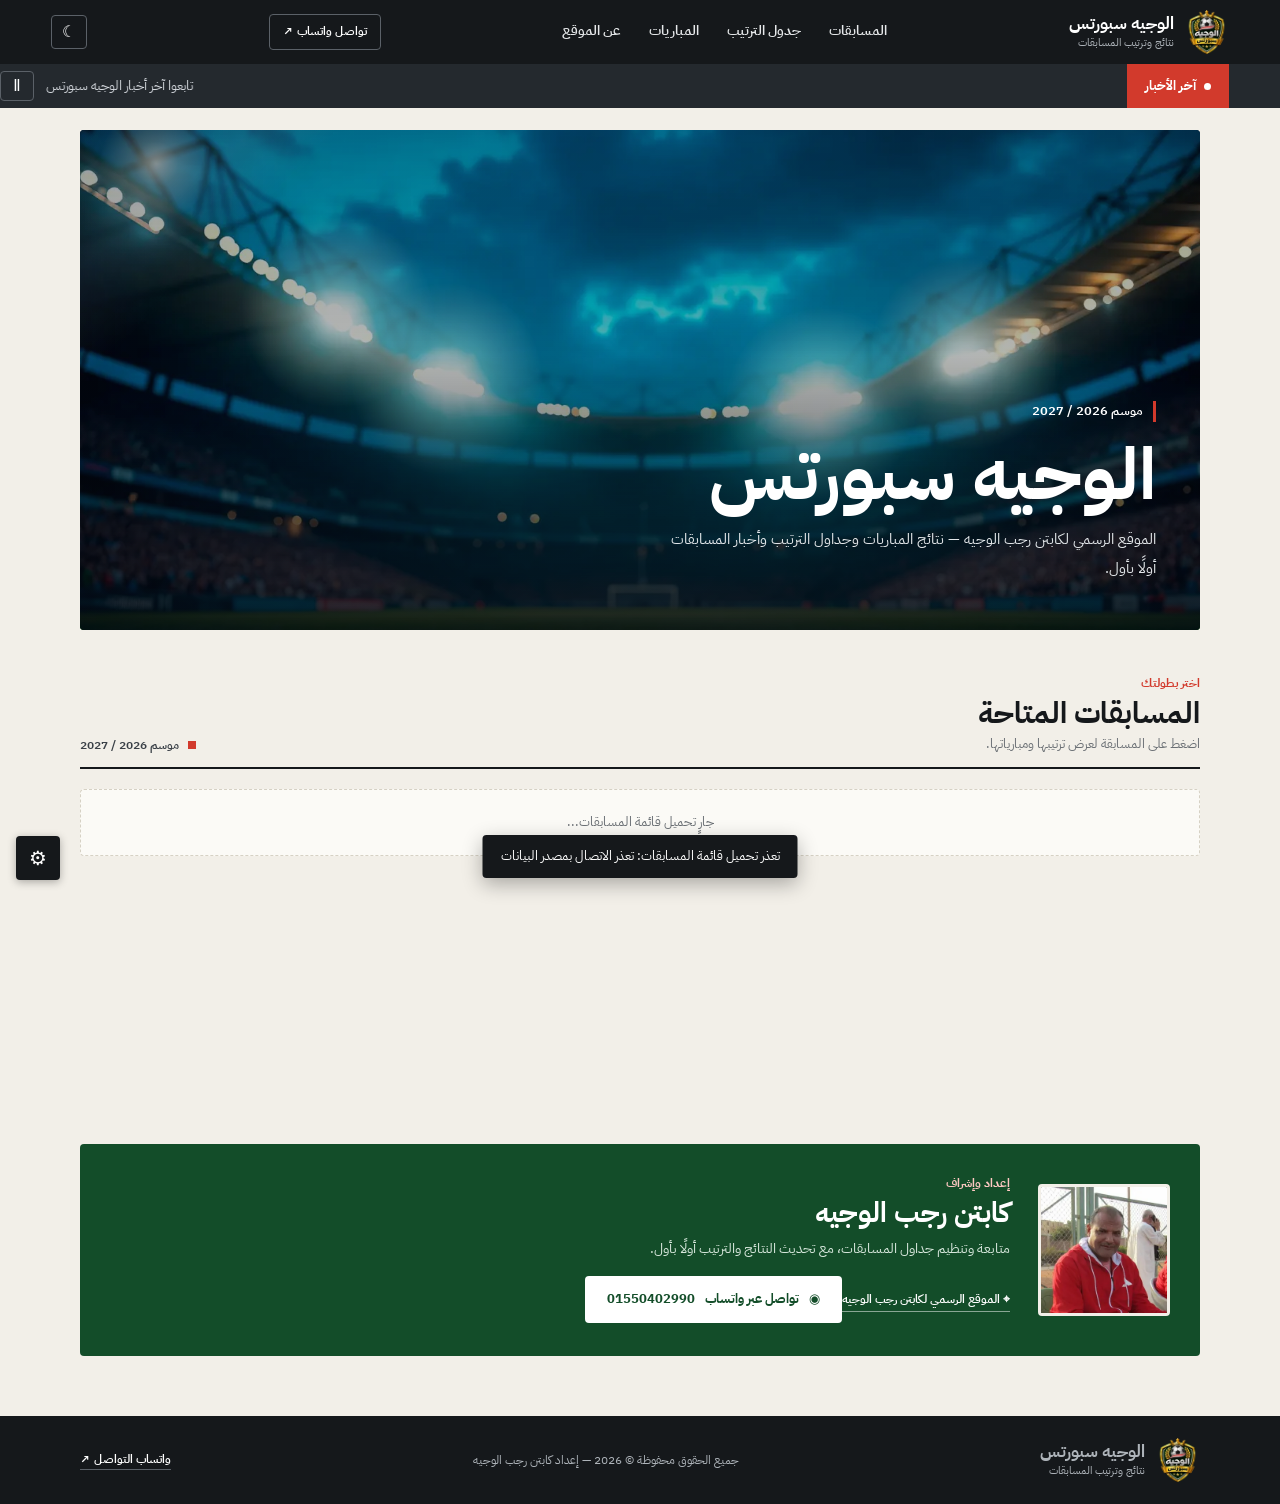
==== commit b50fdddf: "Add files via upload" ====
--- a/index.html
+++ b/index.html
@@ -247,7 +247,7 @@
         </div>
         <div class="tab-content" id="newsTab">
           <div class="admin-grid">
-            <form class="admin-card" id="newsForm"><h3>نشر خبر مشترك</h3><label>عنوان الخبر<input id="newsTitle" required placeholder="عنوان مختصر"></label><label>نص الخبر<textarea id="newsContent" rows="4" required placeholder="اكتب تفاصيل الخبر"></textarea></label><div class="news-upload"><input id="newsImage" type="file" accept="image/*" hidden><button class="btn btn-outline-dark" id="newsImageBtn" type="button">🖼 رفع صورة للخبر</button><span class="news-upload-note" id="newsImageNote">اختياري — الصورة بتتصغّر تلقائيًا قبل الرفع</span><div class="news-upload-preview hidden" id="newsImagePreview"><img id="newsImagePreviewImg" alt="معاينة الصورة"><button class="mini-btn delete" id="newsImageRemove" type="button">إزالة الصورة</button></div></div><div class="news-upload"><input id="newsVideo" type="file" accept="video/*" hidden><button class="btn btn-outline-dark" id="newsVideoBtn" type="button">🎬 رفع فيديو قصير</button><span class="news-upload-note" id="newsVideoNote">اختياري — لحد 45 ثانية، بيتضغط تلقائيًا (سيب الصفحة مفتوحة أثناء الضغط)</span><div class="news-upload-preview hidden" id="newsVideoPreview"><video id="newsVideoPreviewEl" controls playsinline muted></video><button class="mini-btn delete" id="newsVideoRemove" type="button">إزالة الفيديو</button></div></div><button class="btn btn-gold" id="newsSubmit" type="submit">نشر الخبر</button></form>
+            <form class="admin-card" id="newsForm"><h3>نشر خبر مشترك</h3><label>عنوان الخبر<input id="newsTitle" required placeholder="عنوان مختصر"></label><label>نص الخبر<textarea id="newsContent" rows="4" required placeholder="اكتب تفاصيل الخبر"></textarea></label><div class="news-upload"><input id="newsImage" type="file" accept="image/*" hidden><button class="btn btn-outline-dark" id="newsImageBtn" type="button">🖼 رفع صورة للخبر</button><span class="news-upload-note" id="newsImageNote">اختياري — الصورة بتتصغّر تلقائيًا قبل الرفع</span><div class="news-upload-preview hidden" id="newsImagePreview"><img id="newsImagePreviewImg" alt="معاينة الصورة"><button class="mini-btn delete" id="newsImageRemove" type="button">إزالة الصورة</button></div></div><div class="news-upload"><input id="newsVideo" type="file" accept="video/*" hidden><button class="btn btn-outline-dark" id="newsVideoBtn" type="button">🎬 رفع فيديو قصير</button><span class="news-upload-note" id="newsVideoNote">اختياري — لحد دقيقتين، بيتضغط تلقائيًا (سيب الصفحة مفتوحة أثناء الضغط)</span><div class="news-upload-preview hidden" id="newsVideoPreview"><video id="newsVideoPreviewEl" controls playsinline muted></video><button class="mini-btn delete" id="newsVideoRemove" type="button">إزالة الفيديو</button></div></div><button class="btn btn-gold" id="newsSubmit" type="submit">نشر الخبر</button></form>
             <div class="admin-card"><h3>الأخبار المنشورة</h3><div id="adminNews" class="admin-list"></div></div>
           </div>
         </div>
